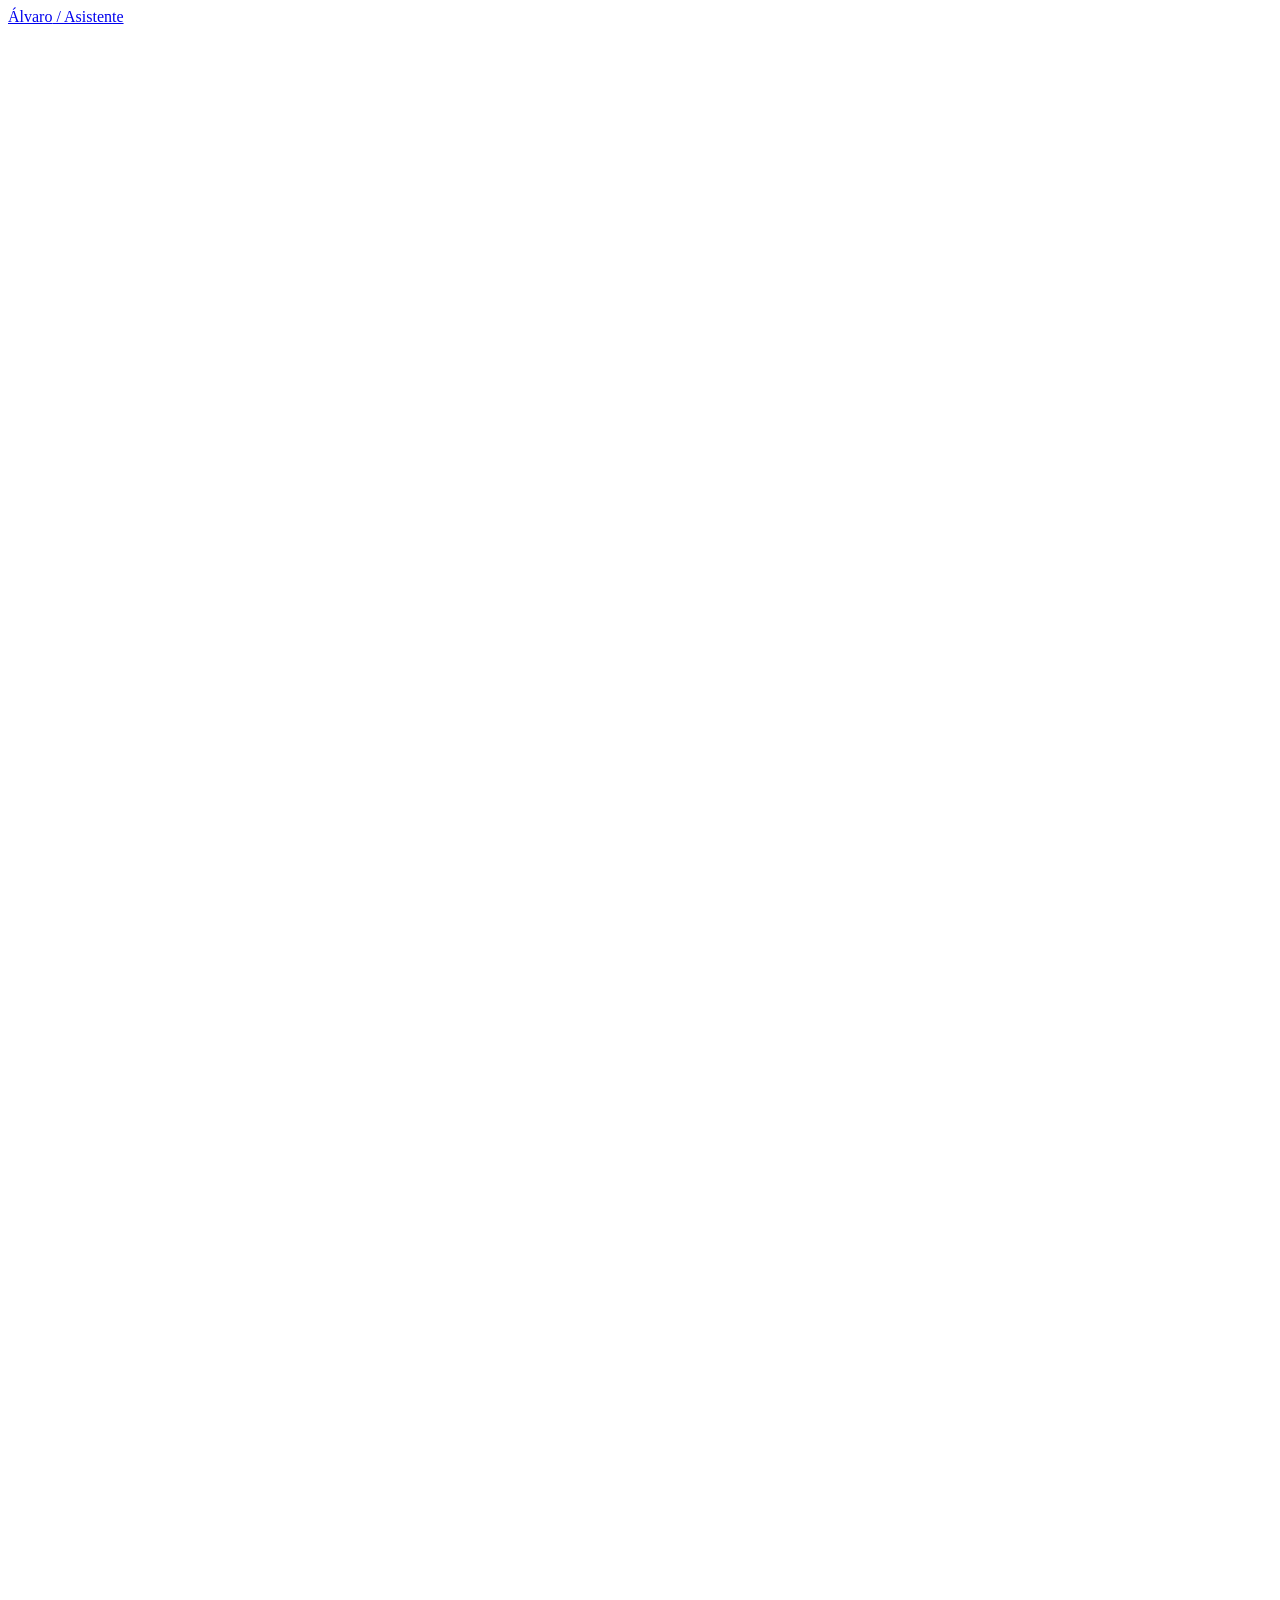
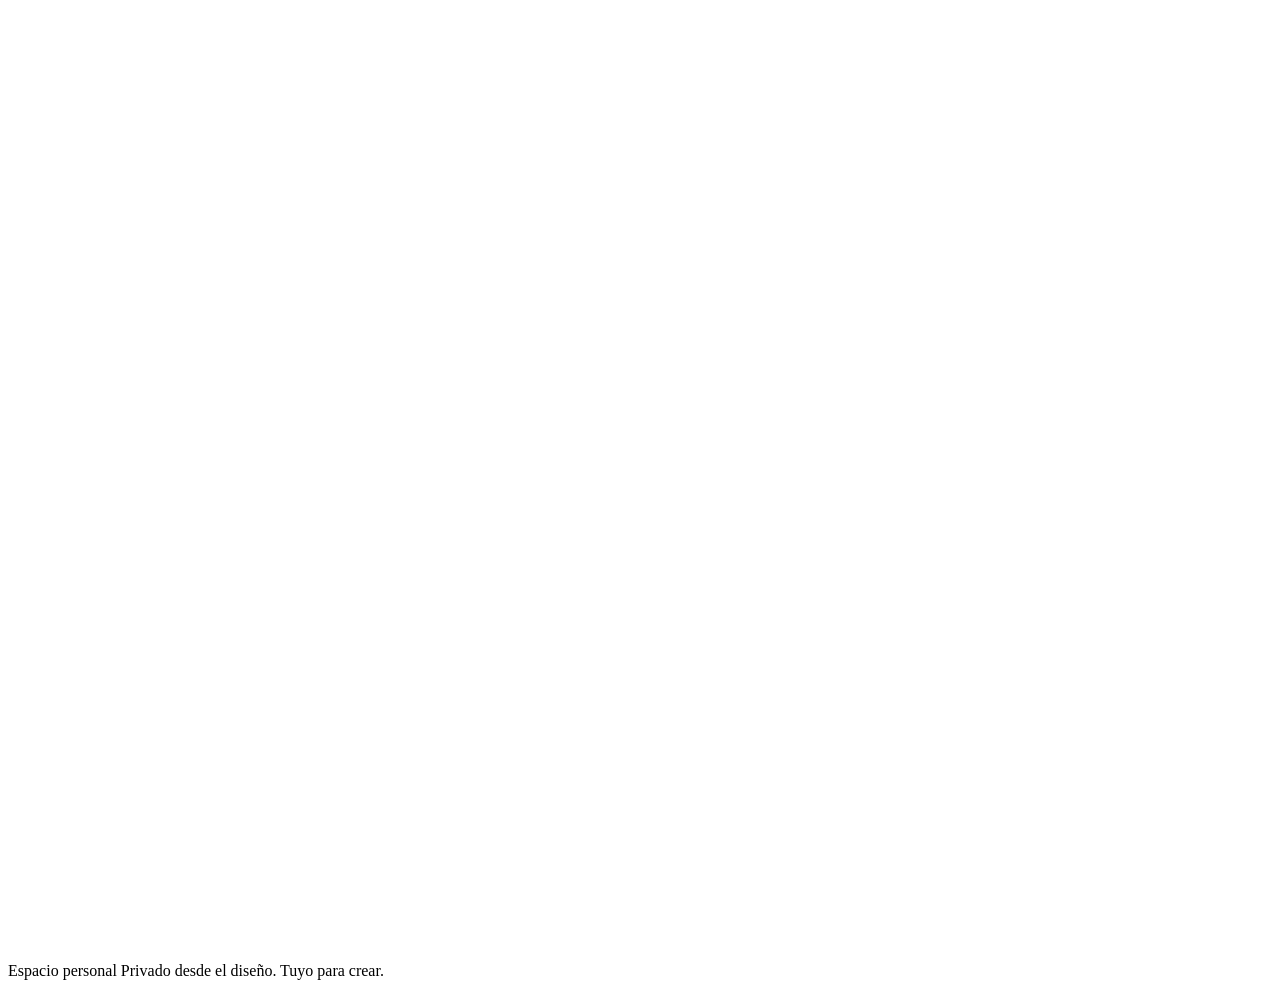
==== app/static/index.html @ 3ed48105 "feat: add owner configuration editor to Hermes chat" ====
<!doctype html>
<html lang="es">
<head><meta charset="utf-8"><meta name="viewport" content="width=device-width,initial-scale=1"><title>Álvaro · Asistente</title><link rel="stylesheet" href="/static/style.css"><script defer src="/static/voice.js"></script><script defer src="/static/activity.js"></script><script defer src="/static/skills.js"></script><script defer src="/static/config-editor.js"></script><script defer src="/static/app.js"></script></head>
<body>
<header><a href="/" class="brand">Álvaro<span> / Asistente</span></a><div class="header-presence"><div id="connection" role="status" data-state="connecting" aria-label="Conectando con Hermes" title="Conectando con Hermes"><span class="connection-dot" aria-hidden="true"></span></div><button id="config-open" hidden type="button" class="icon-button" aria-haspopup="dialog" aria-label="Configuración de Hermes" title="Configuración de Hermes"><svg viewBox="0 0 24 24" aria-hidden="true"><use href="/static/icons.svg#cog-6-tooth"/></svg></button></div><nav aria-label="Herramientas del asistente"><a href="/status" class="icon-button" aria-label="Estado" title="Estado"><svg viewBox="0 0 24 24" aria-hidden="true"><use href="/static/icons.svg#chart-bar-square"/></svg></a><a href="/secrets" class="icon-button" aria-label="Secretos" title="Secretos"><svg viewBox="0 0 24 24" aria-hidden="true"><use href="/static/icons.svg#key"/></svg></a><button id="logout" hidden class="icon-button" aria-label="Cerrar sesión" title="Cerrar sesión"><svg viewBox="0 0 24 24" aria-hidden="true"><use href="/static/icons.svg#arrow-right-start-on-rectangle"/></svg></button></nav></header>
<main>
<section id="login" hidden class="compact"><p class="eyebrow">ACCESO PRIVADO</p><h1>Tu espacio.<br>Tu asistente.</h1><p class="muted">Inicia sesión para abrir tu espacio privado de Hermes.</p><form id="login-form"><label for="password">Contraseña de acceso</label><input id="password" name="password" type="password" autocomplete="current-password" required><button class="primary icon-button" type="submit" aria-label="Entrar" title="Entrar"><svg viewBox="0 0 24 24" aria-hidden="true"><use href="/static/icons.svg#arrow-right"/></svg></button></form><p class="hint">Tu contraseña está en el archivo de acceso privado de tu equipo. Nunca compartas claves API en el chat.</p></section>
<section id="chat" hidden><div class="chat-toolbar"><span>CONVERSACIÓN PRIVADA</span><div class="toolbar-actions"><button id="quarantine-open" type="button" aria-haspopup="dialog" class="icon-button" aria-label="Cuarentena de skills" title="Cuarentena de skills"><svg viewBox="0 0 24 24" aria-hidden="true"><use href="/static/icons.svg#shield-check"/></svg></button><button id="history-open" type="button" aria-haspopup="dialog" class="icon-button" aria-label="Historial de conversaciones" title="Historial de conversaciones"><svg viewBox="0 0 24 24" aria-hidden="true"><use href="/static/icons.svg#clock"/></svg></button><button id="new" type="button" class="icon-button" aria-label="Nueva conversación" title="Nueva conversación"><svg viewBox="0 0 24 24" aria-hidden="true"><use href="/static/icons.svg#plus"/></svg></button></div></div><button id="older-messages" type="button" hidden class="icon-button" aria-label="Cargar mensajes anteriores" title="Cargar mensajes anteriores"><svg viewBox="0 0 24 24" aria-hidden="true"><use href="/static/icons.svg#chevron-double-up"/></svg></button><div id="messages" aria-live="polite"><div id="welcome"><p class="eyebrow">UN ESPACIO PARA CREAR</p><h1>¿Qué vamos a<br>crear hoy?</h1><p>Desarrollo web, automatización e inteligencia artificial.<br>Piensa, crea y avanza con tu asistente.</p></div></div><div class="composer-wrap"><form id="chat-form"><label class="sr-only" for="message">Mensaje para tu asistente</label><div id="skill-picker" class="skill-picker" hidden><div class="skill-heading">Skills del agente</div><div id="skill-options" role="listbox" aria-label="Skills disponibles"></div><p id="skill-picker-status" role="status"></p></div><textarea id="message" aria-autocomplete="list" aria-haspopup="listbox" aria-controls="skill-options" aria-expanded="false" placeholder="Escribe, usa $ para elegir una skill o dicta tu idea…" rows="2" maxlength="20000"></textarea><div id="attachments" class="attachments" aria-live="polite"></div><div class="composer-bottom"><div class="composer-model"><button id="model-picker" type="button" aria-haspopup="dialog" class="icon-button" aria-label="Cambiar modelo y esfuerzo" title="Cambiar modelo y esfuerzo"><svg viewBox="0 0 24 24" aria-hidden="true"><use href="/static/icons.svg#adjustments-horizontal"/></svg><span id="model-label" class="sr-only">Modelo</span></button><span id="activity" role="status"></span></div><div class="composer-actions">
<input id="chat-files" class="sr-only" type="file" multiple accept=".zip,.pdf,.docx,.txt,.md,.csv,.mp3,.mp4,.mpeg,.mpga,.m4a,.wav,.webm" aria-label="Seleccionar documentos o audios">
<button id="attach" class="icon-button icon-button" type="button" aria-label="Adjuntar documentos o audios" title="Adjuntar documentos o audios"><svg viewBox="0 0 24 24" aria-hidden="true"><use href="/static/icons.svg#paper-clip"/></svg></button>
<button id="mic" class="icon-button icon-button" type="button" aria-pressed="false" aria-label="Dictar por voz" title="Dictar por voz"><svg viewBox="0 0 24 24" aria-hidden="true"><use href="/static/icons.svg#microphone"/></svg></button>
<button id="stop" class="icon-button icon-button" type="button" hidden aria-label="Detener respuesta" title="Detener respuesta"><svg viewBox="0 0 24 24" aria-hidden="true"><use href="/static/icons.svg#stop"/></svg></button>
<button id="send" class="primary icon-button icon-button" type="submit" aria-label="Enviar mensaje" title="Enviar mensaje"><svg viewBox="0 0 24 24" aria-hidden="true"><use href="/static/icons.svg#arrow-up"/></svg></button>
</div></div></form></div></section>
<section id="secrets" hidden class="settings"><a href="/" class="icon-button" aria-label="Volver al chat" title="Volver al chat"><svg viewBox="0 0 24 24" aria-hidden="true"><use href="/static/icons.svg#arrow-left"/></svg></a><p class="eyebrow">CONTROLES PERSONALES</p><h1>Tus claves, fuera del chat.</h1><p class="muted">Almacenamiento cifrado. Los valores no se muestran después de guardarlos.</p><form id="vault-form"><div class="field"><label for="openai">Clave API de OpenAI <span id="key-state"></span></label><input id="openai" type="password" autocomplete="new-password" spellcheck="false" placeholder="Pega una clave nueva para añadirla o reemplazarla"><p class="hint">La clave real permanece en el servicio de control. Hermes utiliza una credencial limitada del intermediario.</p></div><div class="field"><label for="model">Modelo de OpenAI</label><input id="model" value="gpt-5.4-mini" spellcheck="false" required></div><div class="divider"></div><h2>Variables del agente</h2><p class="hint">Añade solo las credenciales que este agente puede utilizar. El agente puede leer estas variables dentro de su entorno aislado. Las variables del sistema y de seguridad no se pueden modificar.</p><div id="stored-variables"></div><div id="variables"></div><div class="form-actions"><button id="add-variable" type="button" class="icon-button" aria-label="Añadir variable" title="Añadir variable"><svg viewBox="0 0 24 24" aria-hidden="true"><use href="/static/icons.svg#plus"/></svg></button><label class="file-button icon-button" title="Importar .env"><span class="sr-only">Importar .env</span><svg viewBox="0 0 24 24" aria-hidden="true"><use href="/static/icons.svg#cloud-arrow-up"/></svg><input id="env-file" type="file" accept=".env,.txt,text/plain" class="sr-only"></label></div><div class="divider"></div><div class="form-actions"><button type="submit" class="primary icon-button" aria-label="Guardar de forma segura" title="Guardar de forma segura"><svg viewBox="0 0 24 24" aria-hidden="true"><use href="/static/icons.svg#shield-check"/></svg></button><button id="provider-check" type="button" class="icon-button" aria-label="Comprobar acceso a OpenAI" title="Comprobar acceso a OpenAI"><svg viewBox="0 0 24 24" aria-hidden="true"><use href="/static/icons.svg#shield-check"/></svg></button></div><p class="hint">Los cambios se aplican solo a este espacio. El agente puede reiniciarse cuando esté libre. OpenAI cobra el uso de la API; configura límites de gasto en tu proyecto.</p></form></section>
<section id="status" hidden class="settings"><a href="/" class="icon-button" aria-label="Volver al chat" title="Volver al chat"><svg viewBox="0 0 24 24" aria-hidden="true"><use href="/static/icons.svg#arrow-left"/></svg></a><p class="eyebrow">ESTADO DEL ASISTENTE</p><h1>Tu asistente, de un vistazo.</h1><p class="muted">Estado operativo, sin un panel de administración complejo.</p><dl id="status-values"></dl><button id="refresh-status" class="icon-button" aria-label="Actualizar estado" title="Actualizar estado"><svg viewBox="0 0 24 24" aria-hidden="true"><use href="/static/icons.svg#arrow-path"/></svg></button><p class="hint">Un servicio activo no garantiza saldo ni calidad de respuesta. Comprueba el acceso a OpenAI y envía un mensaje de prueba.</p></section>
<dialog id="config-dialog" aria-labelledby="config-title" aria-describedby="config-description">
<div class="config-header"><div><p class="eyebrow">TU ASISTENTE, A TU MEDIDA</p><h2 id="config-title">Configuración de Hermes</h2><p id="config-description" class="hint">Edita su configuración e instrucciones. Las credenciales permanecen en Secretos.</p></div><button id="config-close" type="button" class="icon-button" aria-label="Cerrar configuración" title="Cerrar configuración"><svg viewBox="0 0 24 24" aria-hidden="true"><use href="/static/icons.svg#x-mark"/></svg></button></div>
<div class="config-layout"><aside class="config-sidebar" aria-label="Archivos de configuración"><p class="eyebrow">ARCHIVOS</p><div id="config-files"></div><p class="config-sidebar-note">Solo Hermes Web<br><span>Tu espacio personal</span></p></aside><section class="config-workspace" aria-label="Editor del archivo"><div class="config-file-heading"><div><h3 id="config-current-name">Archivos de Hermes</h3><p id="config-scope">Vista editable sin secretos</p></div><span id="config-dirty" hidden>Cambios sin guardar</span></div><label for="config-content" class="sr-only">Contenido editable del archivo seleccionado</label><textarea id="config-content" spellcheck="false" autocapitalize="off" autocomplete="off" autocorrect="off" wrap="off" disabled aria-describedby="config-note config-message"></textarea><p id="config-note" class="hint"></p></section></div>
<div id="config-discard" class="config-discard" hidden><p id="config-discard-description">Hay cambios sin guardar.</p><div class="toolbar-actions"><button id="config-keep" type="button" class="icon-button" aria-label="Seguir editando" title="Seguir editando"><svg viewBox="0 0 24 24" aria-hidden="true"><use href="/static/icons.svg#arrow-left"/></svg></button><button id="config-discard-confirm" type="button" class="icon-button danger" aria-label="Descartar cambios y continuar" title="Descartar cambios y continuar"><svg viewBox="0 0 24 24" aria-hidden="true"><use href="/static/icons.svg#trash"/></svg></button></div></div>
<div class="config-footer"><p id="config-message" role="status" aria-live="polite"></p><div class="toolbar-actions"><button id="config-reload" type="button" class="icon-button" aria-label="Recargar archivo" title="Recargar archivo"><svg viewBox="0 0 24 24" aria-hidden="true"><use href="/static/icons.svg#arrow-path"/></svg></button><button id="config-save" type="button" class="primary icon-button" aria-label="Guardar cambios" title="Guardar cambios" disabled><svg viewBox="0 0 24 24" aria-hidden="true"><use href="/static/icons.svg#document-check"/></svg></button></div></div>
</dialog>
<dialog id="quarantine-dialog" aria-labelledby="quarantine-title">
<div class="dialog-heading"><h2 id="quarantine-title">Cuarentena de skills</h2><button id="quarantine-close" type="button" class="icon-button" aria-label="Cerrar cuarentena" title="Cerrar cuarentena"><svg viewBox="0 0 24 24" aria-hidden="true"><use href="/static/icons.svg#x-mark"/></svg></button></div>
<p class="hint">No se ejecuta ni instala el contenido importado. El análisis estático no garantiza que sea inofensivo. Solo una skill autónoma de instrucciones puede aprobarse aquí. Los paquetes con código requieren otra revisión.</p>
<form id="quarantine-github"><label for="quarantine-url">Repositorio o ruta pública de GitHub</label><input id="quarantine-url" type="url" required placeholder="https://github.com/organizacion/repositorio"><button type="submit" class="icon-button" aria-label="Enviar a cuarentena" title="Enviar a cuarentena"><svg viewBox="0 0 24 24" aria-hidden="true"><use href="/static/icons.svg#arrow-right"/></svg></button></form>
<label for="quarantine-file">ZIP, SKILL.md o texto (máximo 5 MB)</label><input id="quarantine-file" type="file" accept=".zip,.md,.txt"><label for="quarantine-profile">Perfil para aprobación explícita</label><select id="quarantine-profile"><option value="default">Personal</option><option value="carpediev">Carpediev</option></select>
<p id="quarantine-message" role="status"></p><button id="quarantine-refresh" type="button" class="icon-button" aria-label="Actualizar importaciones" title="Actualizar importaciones"><svg viewBox="0 0 24 24" aria-hidden="true"><use href="/static/icons.svg#arrow-path"/></svg></button><div id="quarantine-list"></div><pre id="quarantine-report" aria-label="Informe no confiable de la importación"></pre>
</dialog>
<dialog id="model-dialog" aria-labelledby="model-dialog-title">
<form id="model-form"><div class="dialog-heading"><h2 id="model-dialog-title">Modelo y esfuerzo</h2><button id="model-close" type="button" class="icon-button icon-button" aria-label="Cerrar selector" title="Cerrar selector"><svg viewBox="0 0 24 24" aria-hidden="true"><use href="/static/icons.svg#x-mark"/></svg></button></div>
<div class="field"><label for="chat-model">Modelo</label><select id="chat-model" required></select></div>
<div class="field"><label for="model-effort">Esfuerzo de razonamiento</label><select id="model-effort"></select></div>
<p class="hint">Modelos compatibles con el chat y habilitados para tu clave. Un esfuerzo mayor puede tardar y consumir más.</p>
<p id="model-error" role="alert" hidden></p><div class="form-actions"><button id="model-cancel" type="button" class="icon-button" aria-label="Cancelar" title="Cancelar"><svg viewBox="0 0 24 24" aria-hidden="true"><use href="/static/icons.svg#x-mark"/></svg></button><button id="model-apply" type="submit" class="primary icon-button" aria-label="Aplicar modelo y esfuerzo" title="Aplicar modelo y esfuerzo"><svg viewBox="0 0 24 24" aria-hidden="true"><use href="/static/icons.svg#check"/></svg></button></div></form>
</dialog>
<dialog id="history-dialog" aria-labelledby="history-title">
<div class="dialog-heading"><h2 id="history-title">Historial</h2><div class="toolbar-actions"><button id="history-refresh" type="button" class="icon-button" aria-label="Actualizar historial" title="Actualizar historial"><svg viewBox="0 0 24 24" aria-hidden="true"><use href="/static/icons.svg#arrow-path"/></svg></button><button id="history-delete-all" type="button" class="icon-button" aria-label="Eliminar todo el historial" title="Eliminar todo el historial"><svg viewBox="0 0 24 24" aria-hidden="true"><use href="/static/icons.svg#trash"/></svg></button><button id="history-close" type="button" class="icon-button" aria-label="Cerrar historial" title="Cerrar historial"><svg viewBox="0 0 24 24" aria-hidden="true"><use href="/static/icons.svg#x-mark"/></svg></button></div></div>
<p class="hint">Tus conversaciones se guardan automáticamente. Selecciona una para retomarla.</p>
<p id="history-error" role="alert" hidden></p><div id="history-list" aria-live="polite"></div>
<button id="history-more" type="button" hidden class="icon-button" aria-label="Cargar más conversaciones" title="Cargar más conversaciones"><svg viewBox="0 0 24 24" aria-hidden="true"><use href="/static/icons.svg#chevron-down"/></svg></button>
</dialog>
<dialog id="delete-dialog" aria-labelledby="delete-title" aria-describedby="delete-description">
<form id="delete-form"><div class="dialog-heading"><h2 id="delete-title">Eliminar conversación</h2><button id="delete-close" type="button" class="icon-button" aria-label="Cancelar eliminación" title="Cancelar eliminación"><svg viewBox="0 0 24 24" aria-hidden="true"><use href="/static/icons.svg#x-mark"/></svg></button></div>
<p id="delete-description">Se eliminarán el chat y sus mensajes del historial de la aplicación. No hay papelera.</p>
<p class="hint">Las copias de seguridad anteriores, la memoria del agente y los archivos de trabajo no se eliminan.</p>
<div id="delete-all-field" class="field" hidden><label for="delete-confirmation">Escribe ELIMINAR TODO para confirmar</label><input id="delete-confirmation" autocomplete="off" spellcheck="false"></div>
<p id="delete-error" role="alert" hidden></p><div class="form-actions"><button id="delete-cancel" type="button" class="icon-button" aria-label="Cancelar eliminación" title="Cancelar eliminación"><svg viewBox="0 0 24 24" aria-hidden="true"><use href="/static/icons.svg#x-mark"/></svg></button><button id="delete-confirm" type="submit" class="icon-button danger" aria-label="Eliminar definitivamente" title="Eliminar definitivamente"><svg viewBox="0 0 24 24" aria-hidden="true"><use href="/static/icons.svg#trash"/></svg></button></div></form></dialog>
<div id="notice" role="alert" hidden></div>
</main><footer>Espacio personal <span>Privado desde el diseño. Tuyo para crear.</span></footer>
</body></html>
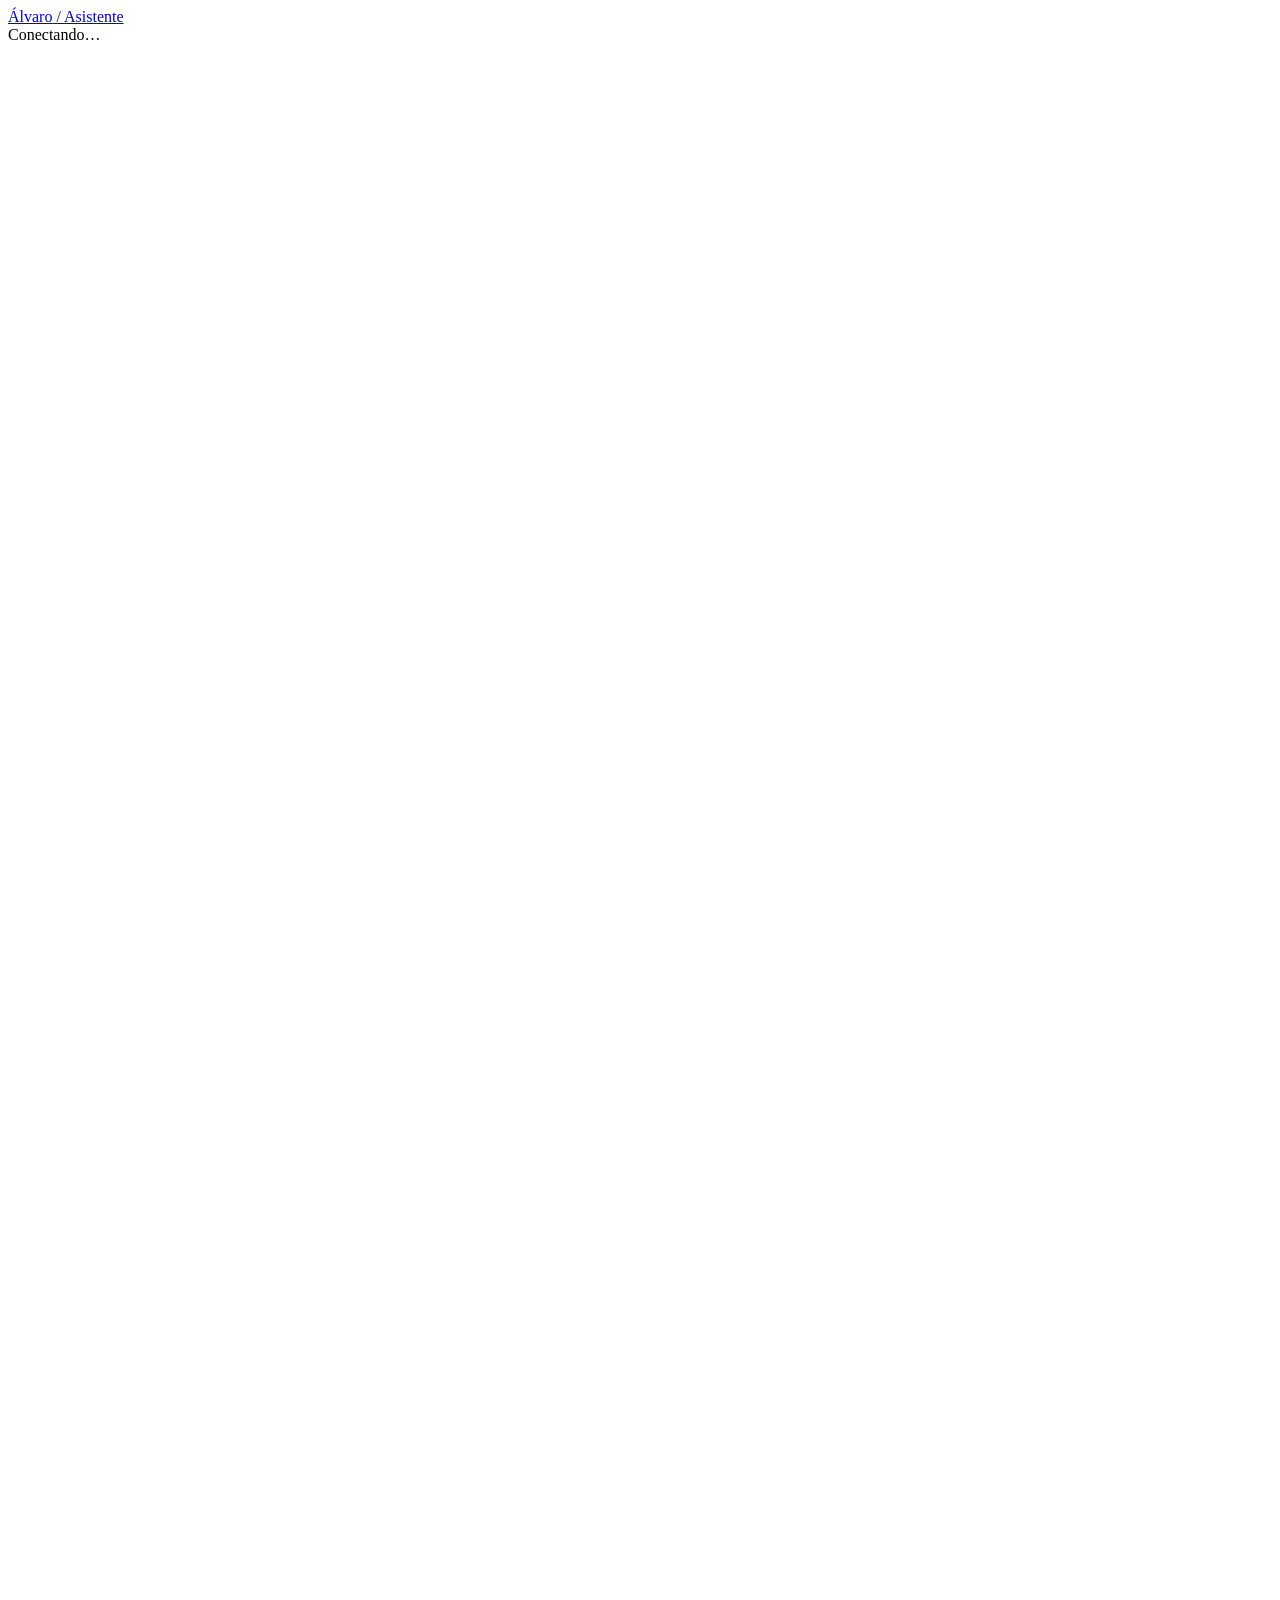
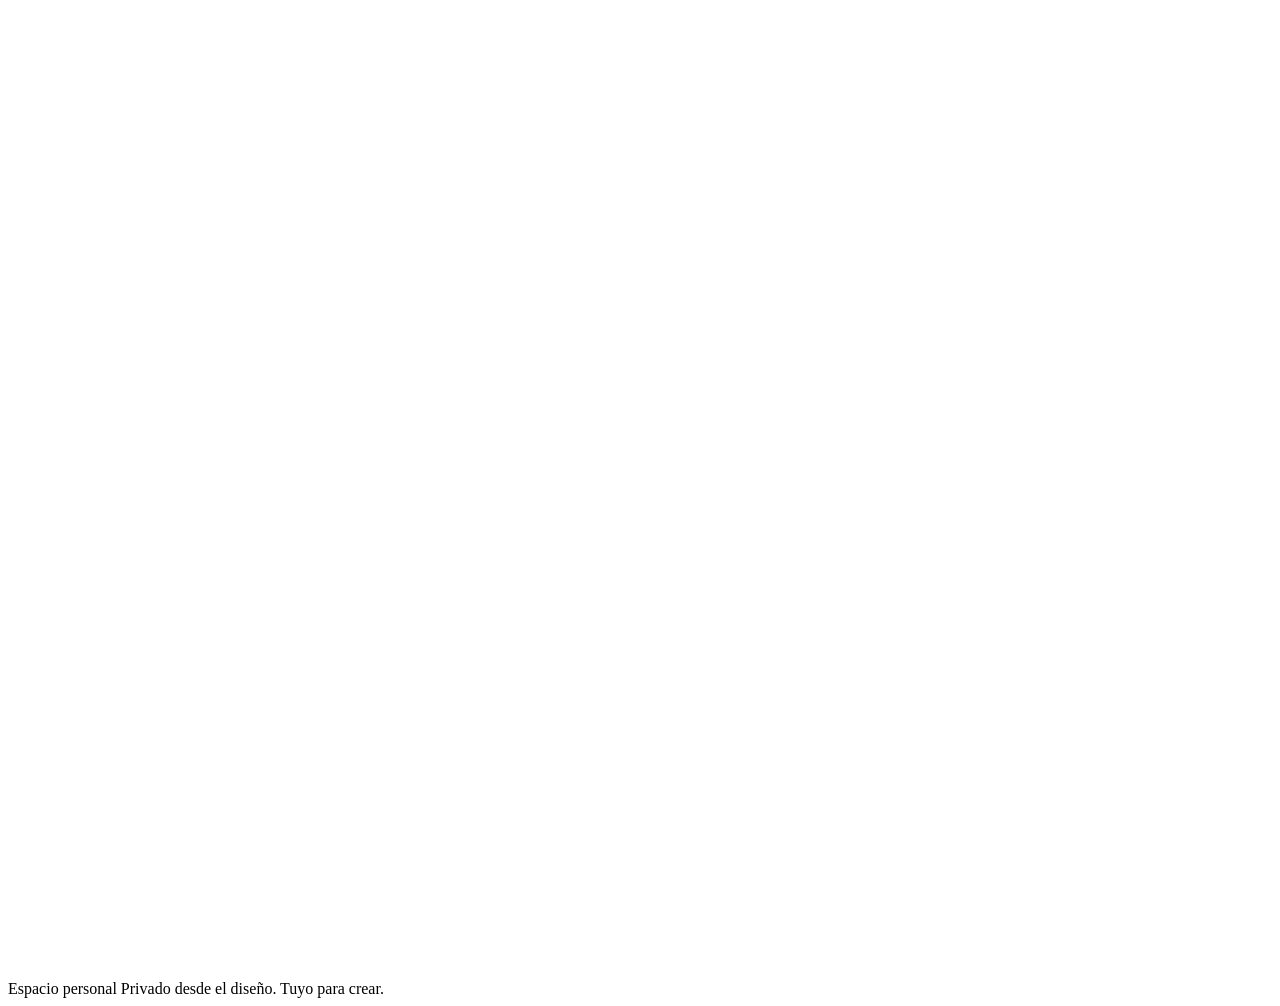
==== commit 96ec908d: "feat: review quarantined skills directly in shared chats" ====
--- a/app/static/index.html
+++ b/app/static/index.html
@@ -1,11 +1,11 @@
 <!doctype html>
 <html lang="es">
-<head><meta charset="utf-8"><meta name="viewport" content="width=device-width,initial-scale=1"><title>Álvaro · Asistente</title><link rel="stylesheet" href="/static/style.css"><script defer src="/static/voice.js"></script><script defer src="/static/activity.js"></script><script defer src="/static/skills.js"></script><script defer src="/static/config-editor.js"></script><script defer src="/static/app.js"></script></head>
+<head><meta charset="utf-8"><meta name="viewport" content="width=device-width,initial-scale=1"><title>Álvaro · Asistente</title><link rel="stylesheet" href="/static/style.css"><script defer src="/static/voice.js"></script><script defer src="/static/activity.js"></script><script defer src="/static/skills.js"></script><script defer src="/static/quarantine-chat.js"></script><script defer src="/static/app.js"></script></head>
 <body>
-<header><a href="/" class="brand">Álvaro<span> / Asistente</span></a><div class="header-presence"><div id="connection" role="status" data-state="connecting" aria-label="Conectando con Hermes" title="Conectando con Hermes"><span class="connection-dot" aria-hidden="true"></span></div><button id="config-open" hidden type="button" class="icon-button" aria-haspopup="dialog" aria-label="Configuración de Hermes" title="Configuración de Hermes"><svg viewBox="0 0 24 24" aria-hidden="true"><use href="/static/icons.svg#cog-6-tooth"/></svg></button></div><nav aria-label="Herramientas del asistente"><a href="/status" class="icon-button" aria-label="Estado" title="Estado"><svg viewBox="0 0 24 24" aria-hidden="true"><use href="/static/icons.svg#chart-bar-square"/></svg></a><a href="/secrets" class="icon-button" aria-label="Secretos" title="Secretos"><svg viewBox="0 0 24 24" aria-hidden="true"><use href="/static/icons.svg#key"/></svg></a><button id="logout" hidden class="icon-button" aria-label="Cerrar sesión" title="Cerrar sesión"><svg viewBox="0 0 24 24" aria-hidden="true"><use href="/static/icons.svg#arrow-right-start-on-rectangle"/></svg></button></nav></header>
+<header><a href="/" class="brand">Álvaro<span> / Asistente</span></a><div id="connection" role="status">Conectando…</div><nav aria-label="Herramientas del asistente"><a href="/status" class="icon-button" aria-label="Estado" title="Estado"><svg viewBox="0 0 24 24" aria-hidden="true"><use href="/static/icons.svg#chart-bar-square"/></svg></a><a href="/secrets" class="icon-button" aria-label="Secretos" title="Secretos"><svg viewBox="0 0 24 24" aria-hidden="true"><use href="/static/icons.svg#key"/></svg></a><button id="logout" hidden class="icon-button" aria-label="Cerrar sesión" title="Cerrar sesión"><svg viewBox="0 0 24 24" aria-hidden="true"><use href="/static/icons.svg#arrow-right-start-on-rectangle"/></svg></button></nav></header>
 <main>
 <section id="login" hidden class="compact"><p class="eyebrow">ACCESO PRIVADO</p><h1>Tu espacio.<br>Tu asistente.</h1><p class="muted">Inicia sesión para abrir tu espacio privado de Hermes.</p><form id="login-form"><label for="password">Contraseña de acceso</label><input id="password" name="password" type="password" autocomplete="current-password" required><button class="primary icon-button" type="submit" aria-label="Entrar" title="Entrar"><svg viewBox="0 0 24 24" aria-hidden="true"><use href="/static/icons.svg#arrow-right"/></svg></button></form><p class="hint">Tu contraseña está en el archivo de acceso privado de tu equipo. Nunca compartas claves API en el chat.</p></section>
-<section id="chat" hidden><div class="chat-toolbar"><span>CONVERSACIÓN PRIVADA</span><div class="toolbar-actions"><button id="quarantine-open" type="button" aria-haspopup="dialog" class="icon-button" aria-label="Cuarentena de skills" title="Cuarentena de skills"><svg viewBox="0 0 24 24" aria-hidden="true"><use href="/static/icons.svg#shield-check"/></svg></button><button id="history-open" type="button" aria-haspopup="dialog" class="icon-button" aria-label="Historial de conversaciones" title="Historial de conversaciones"><svg viewBox="0 0 24 24" aria-hidden="true"><use href="/static/icons.svg#clock"/></svg></button><button id="new" type="button" class="icon-button" aria-label="Nueva conversación" title="Nueva conversación"><svg viewBox="0 0 24 24" aria-hidden="true"><use href="/static/icons.svg#plus"/></svg></button></div></div><button id="older-messages" type="button" hidden class="icon-button" aria-label="Cargar mensajes anteriores" title="Cargar mensajes anteriores"><svg viewBox="0 0 24 24" aria-hidden="true"><use href="/static/icons.svg#chevron-double-up"/></svg></button><div id="messages" aria-live="polite"><div id="welcome"><p class="eyebrow">UN ESPACIO PARA CREAR</p><h1>¿Qué vamos a<br>crear hoy?</h1><p>Desarrollo web, automatización e inteligencia artificial.<br>Piensa, crea y avanza con tu asistente.</p></div></div><div class="composer-wrap"><form id="chat-form"><label class="sr-only" for="message">Mensaje para tu asistente</label><div id="skill-picker" class="skill-picker" hidden><div class="skill-heading">Skills del agente</div><div id="skill-options" role="listbox" aria-label="Skills disponibles"></div><p id="skill-picker-status" role="status"></p></div><textarea id="message" aria-autocomplete="list" aria-haspopup="listbox" aria-controls="skill-options" aria-expanded="false" placeholder="Escribe, usa $ para elegir una skill o dicta tu idea…" rows="2" maxlength="20000"></textarea><div id="attachments" class="attachments" aria-live="polite"></div><div class="composer-bottom"><div class="composer-model"><button id="model-picker" type="button" aria-haspopup="dialog" class="icon-button" aria-label="Cambiar modelo y esfuerzo" title="Cambiar modelo y esfuerzo"><svg viewBox="0 0 24 24" aria-hidden="true"><use href="/static/icons.svg#adjustments-horizontal"/></svg><span id="model-label" class="sr-only">Modelo</span></button><span id="activity" role="status"></span></div><div class="composer-actions">
+<section id="chat" hidden><div class="chat-toolbar"><span>CONVERSACIÓN PRIVADA</span><div class="toolbar-actions"><button id="history-open" type="button" aria-haspopup="dialog" class="icon-button" aria-label="Historial de conversaciones" title="Historial de conversaciones"><svg viewBox="0 0 24 24" aria-hidden="true"><use href="/static/icons.svg#clock"/></svg></button><button id="new" type="button" class="icon-button" aria-label="Nueva conversación" title="Nueva conversación"><svg viewBox="0 0 24 24" aria-hidden="true"><use href="/static/icons.svg#plus"/></svg></button></div></div><button id="older-messages" type="button" hidden class="icon-button" aria-label="Cargar mensajes anteriores" title="Cargar mensajes anteriores"><svg viewBox="0 0 24 24" aria-hidden="true"><use href="/static/icons.svg#chevron-double-up"/></svg></button><div id="messages" aria-live="polite"><div id="welcome"><p class="eyebrow">UN ESPACIO PARA CREAR</p><h1>¿Qué vamos a<br>crear hoy?</h1><p>Desarrollo web, automatización e inteligencia artificial.<br>Piensa, crea y avanza con tu asistente.</p><p class="hint">Envía enlaces o archivos de skills para revisarlos en el chat. No se ejecuta ni instala contenido automáticamente.</p></div></div><div class="composer-wrap"><form id="chat-form"><label class="sr-only" for="message">Mensaje para tu asistente</label><div id="skill-picker" class="skill-picker" hidden><div class="skill-heading">Skills del agente</div><div id="skill-options" role="listbox" aria-label="Skills disponibles"></div><p id="skill-picker-status" role="status"></p></div><textarea id="message" aria-autocomplete="list" aria-haspopup="listbox" aria-controls="skill-options" aria-expanded="false" placeholder="Escribe, usa $ para elegir una skill o dicta tu idea…" rows="2" maxlength="20000"></textarea><div id="attachments" class="attachments" aria-live="polite"></div><div class="composer-bottom"><div class="composer-model"><button id="model-picker" type="button" aria-haspopup="dialog" class="icon-button" aria-label="Cambiar modelo y esfuerzo" title="Cambiar modelo y esfuerzo"><svg viewBox="0 0 24 24" aria-hidden="true"><use href="/static/icons.svg#adjustments-horizontal"/></svg><span id="model-label" class="sr-only">Modelo</span></button><span id="activity" role="status"></span></div><div class="composer-actions">
 <input id="chat-files" class="sr-only" type="file" multiple accept=".zip,.pdf,.docx,.txt,.md,.csv,.mp3,.mp4,.mpeg,.mpga,.m4a,.wav,.webm" aria-label="Seleccionar documentos o audios">
 <button id="attach" class="icon-button icon-button" type="button" aria-label="Adjuntar documentos o audios" title="Adjuntar documentos o audios"><svg viewBox="0 0 24 24" aria-hidden="true"><use href="/static/icons.svg#paper-clip"/></svg></button>
 <button id="mic" class="icon-button icon-button" type="button" aria-pressed="false" aria-label="Dictar por voz" title="Dictar por voz"><svg viewBox="0 0 24 24" aria-hidden="true"><use href="/static/icons.svg#microphone"/></svg></button>
@@ -14,19 +14,6 @@
 </div></div></form></div></section>
 <section id="secrets" hidden class="settings"><a href="/" class="icon-button" aria-label="Volver al chat" title="Volver al chat"><svg viewBox="0 0 24 24" aria-hidden="true"><use href="/static/icons.svg#arrow-left"/></svg></a><p class="eyebrow">CONTROLES PERSONALES</p><h1>Tus claves, fuera del chat.</h1><p class="muted">Almacenamiento cifrado. Los valores no se muestran después de guardarlos.</p><form id="vault-form"><div class="field"><label for="openai">Clave API de OpenAI <span id="key-state"></span></label><input id="openai" type="password" autocomplete="new-password" spellcheck="false" placeholder="Pega una clave nueva para añadirla o reemplazarla"><p class="hint">La clave real permanece en el servicio de control. Hermes utiliza una credencial limitada del intermediario.</p></div><div class="field"><label for="model">Modelo de OpenAI</label><input id="model" value="gpt-5.4-mini" spellcheck="false" required></div><div class="divider"></div><h2>Variables del agente</h2><p class="hint">Añade solo las credenciales que este agente puede utilizar. El agente puede leer estas variables dentro de su entorno aislado. Las variables del sistema y de seguridad no se pueden modificar.</p><div id="stored-variables"></div><div id="variables"></div><div class="form-actions"><button id="add-variable" type="button" class="icon-button" aria-label="Añadir variable" title="Añadir variable"><svg viewBox="0 0 24 24" aria-hidden="true"><use href="/static/icons.svg#plus"/></svg></button><label class="file-button icon-button" title="Importar .env"><span class="sr-only">Importar .env</span><svg viewBox="0 0 24 24" aria-hidden="true"><use href="/static/icons.svg#cloud-arrow-up"/></svg><input id="env-file" type="file" accept=".env,.txt,text/plain" class="sr-only"></label></div><div class="divider"></div><div class="form-actions"><button type="submit" class="primary icon-button" aria-label="Guardar de forma segura" title="Guardar de forma segura"><svg viewBox="0 0 24 24" aria-hidden="true"><use href="/static/icons.svg#shield-check"/></svg></button><button id="provider-check" type="button" class="icon-button" aria-label="Comprobar acceso a OpenAI" title="Comprobar acceso a OpenAI"><svg viewBox="0 0 24 24" aria-hidden="true"><use href="/static/icons.svg#shield-check"/></svg></button></div><p class="hint">Los cambios se aplican solo a este espacio. El agente puede reiniciarse cuando esté libre. OpenAI cobra el uso de la API; configura límites de gasto en tu proyecto.</p></form></section>
 <section id="status" hidden class="settings"><a href="/" class="icon-button" aria-label="Volver al chat" title="Volver al chat"><svg viewBox="0 0 24 24" aria-hidden="true"><use href="/static/icons.svg#arrow-left"/></svg></a><p class="eyebrow">ESTADO DEL ASISTENTE</p><h1>Tu asistente, de un vistazo.</h1><p class="muted">Estado operativo, sin un panel de administración complejo.</p><dl id="status-values"></dl><button id="refresh-status" class="icon-button" aria-label="Actualizar estado" title="Actualizar estado"><svg viewBox="0 0 24 24" aria-hidden="true"><use href="/static/icons.svg#arrow-path"/></svg></button><p class="hint">Un servicio activo no garantiza saldo ni calidad de respuesta. Comprueba el acceso a OpenAI y envía un mensaje de prueba.</p></section>
-<dialog id="config-dialog" aria-labelledby="config-title" aria-describedby="config-description">
-<div class="config-header"><div><p class="eyebrow">TU ASISTENTE, A TU MEDIDA</p><h2 id="config-title">Configuración de Hermes</h2><p id="config-description" class="hint">Edita su configuración e instrucciones. Las credenciales permanecen en Secretos.</p></div><button id="config-close" type="button" class="icon-button" aria-label="Cerrar configuración" title="Cerrar configuración"><svg viewBox="0 0 24 24" aria-hidden="true"><use href="/static/icons.svg#x-mark"/></svg></button></div>
-<div class="config-layout"><aside class="config-sidebar" aria-label="Archivos de configuración"><p class="eyebrow">ARCHIVOS</p><div id="config-files"></div><p class="config-sidebar-note">Solo Hermes Web<br><span>Tu espacio personal</span></p></aside><section class="config-workspace" aria-label="Editor del archivo"><div class="config-file-heading"><div><h3 id="config-current-name">Archivos de Hermes</h3><p id="config-scope">Vista editable sin secretos</p></div><span id="config-dirty" hidden>Cambios sin guardar</span></div><label for="config-content" class="sr-only">Contenido editable del archivo seleccionado</label><textarea id="config-content" spellcheck="false" autocapitalize="off" autocomplete="off" autocorrect="off" wrap="off" disabled aria-describedby="config-note config-message"></textarea><p id="config-note" class="hint"></p></section></div>
-<div id="config-discard" class="config-discard" hidden><p id="config-discard-description">Hay cambios sin guardar.</p><div class="toolbar-actions"><button id="config-keep" type="button" class="icon-button" aria-label="Seguir editando" title="Seguir editando"><svg viewBox="0 0 24 24" aria-hidden="true"><use href="/static/icons.svg#arrow-left"/></svg></button><button id="config-discard-confirm" type="button" class="icon-button danger" aria-label="Descartar cambios y continuar" title="Descartar cambios y continuar"><svg viewBox="0 0 24 24" aria-hidden="true"><use href="/static/icons.svg#trash"/></svg></button></div></div>
-<div class="config-footer"><p id="config-message" role="status" aria-live="polite"></p><div class="toolbar-actions"><button id="config-reload" type="button" class="icon-button" aria-label="Recargar archivo" title="Recargar archivo"><svg viewBox="0 0 24 24" aria-hidden="true"><use href="/static/icons.svg#arrow-path"/></svg></button><button id="config-save" type="button" class="primary icon-button" aria-label="Guardar cambios" title="Guardar cambios" disabled><svg viewBox="0 0 24 24" aria-hidden="true"><use href="/static/icons.svg#document-check"/></svg></button></div></div>
-</dialog>
-<dialog id="quarantine-dialog" aria-labelledby="quarantine-title">
-<div class="dialog-heading"><h2 id="quarantine-title">Cuarentena de skills</h2><button id="quarantine-close" type="button" class="icon-button" aria-label="Cerrar cuarentena" title="Cerrar cuarentena"><svg viewBox="0 0 24 24" aria-hidden="true"><use href="/static/icons.svg#x-mark"/></svg></button></div>
-<p class="hint">No se ejecuta ni instala el contenido importado. El análisis estático no garantiza que sea inofensivo. Solo una skill autónoma de instrucciones puede aprobarse aquí. Los paquetes con código requieren otra revisión.</p>
-<form id="quarantine-github"><label for="quarantine-url">Repositorio o ruta pública de GitHub</label><input id="quarantine-url" type="url" required placeholder="https://github.com/organizacion/repositorio"><button type="submit" class="icon-button" aria-label="Enviar a cuarentena" title="Enviar a cuarentena"><svg viewBox="0 0 24 24" aria-hidden="true"><use href="/static/icons.svg#arrow-right"/></svg></button></form>
-<label for="quarantine-file">ZIP, SKILL.md o texto (máximo 5 MB)</label><input id="quarantine-file" type="file" accept=".zip,.md,.txt"><label for="quarantine-profile">Perfil para aprobación explícita</label><select id="quarantine-profile"><option value="default">Personal</option><option value="carpediev">Carpediev</option></select>
-<p id="quarantine-message" role="status"></p><button id="quarantine-refresh" type="button" class="icon-button" aria-label="Actualizar importaciones" title="Actualizar importaciones"><svg viewBox="0 0 24 24" aria-hidden="true"><use href="/static/icons.svg#arrow-path"/></svg></button><div id="quarantine-list"></div><pre id="quarantine-report" aria-label="Informe no confiable de la importación"></pre>
-</dialog>
 <dialog id="model-dialog" aria-labelledby="model-dialog-title">
 <form id="model-form"><div class="dialog-heading"><h2 id="model-dialog-title">Modelo y esfuerzo</h2><button id="model-close" type="button" class="icon-button icon-button" aria-label="Cerrar selector" title="Cerrar selector"><svg viewBox="0 0 24 24" aria-hidden="true"><use href="/static/icons.svg#x-mark"/></svg></button></div>
 <div class="field"><label for="chat-model">Modelo</label><select id="chat-model" required></select></div>
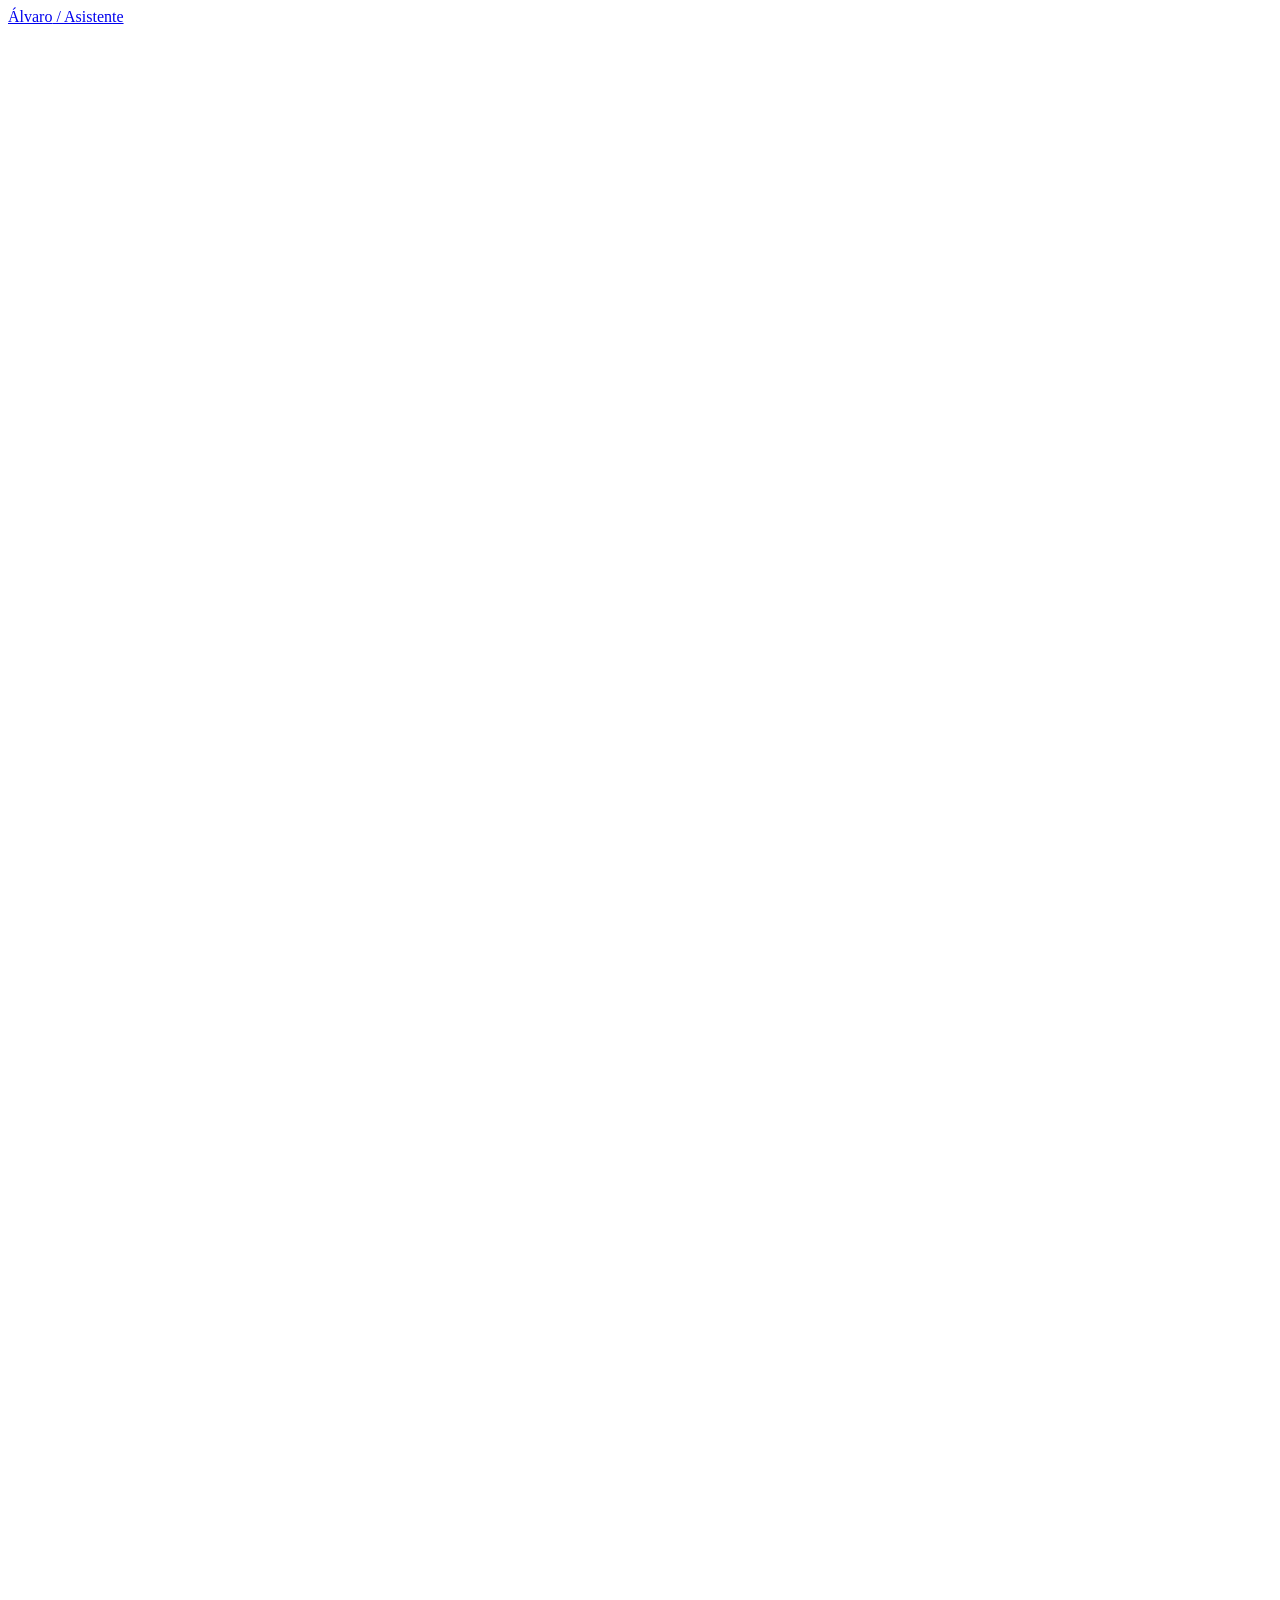
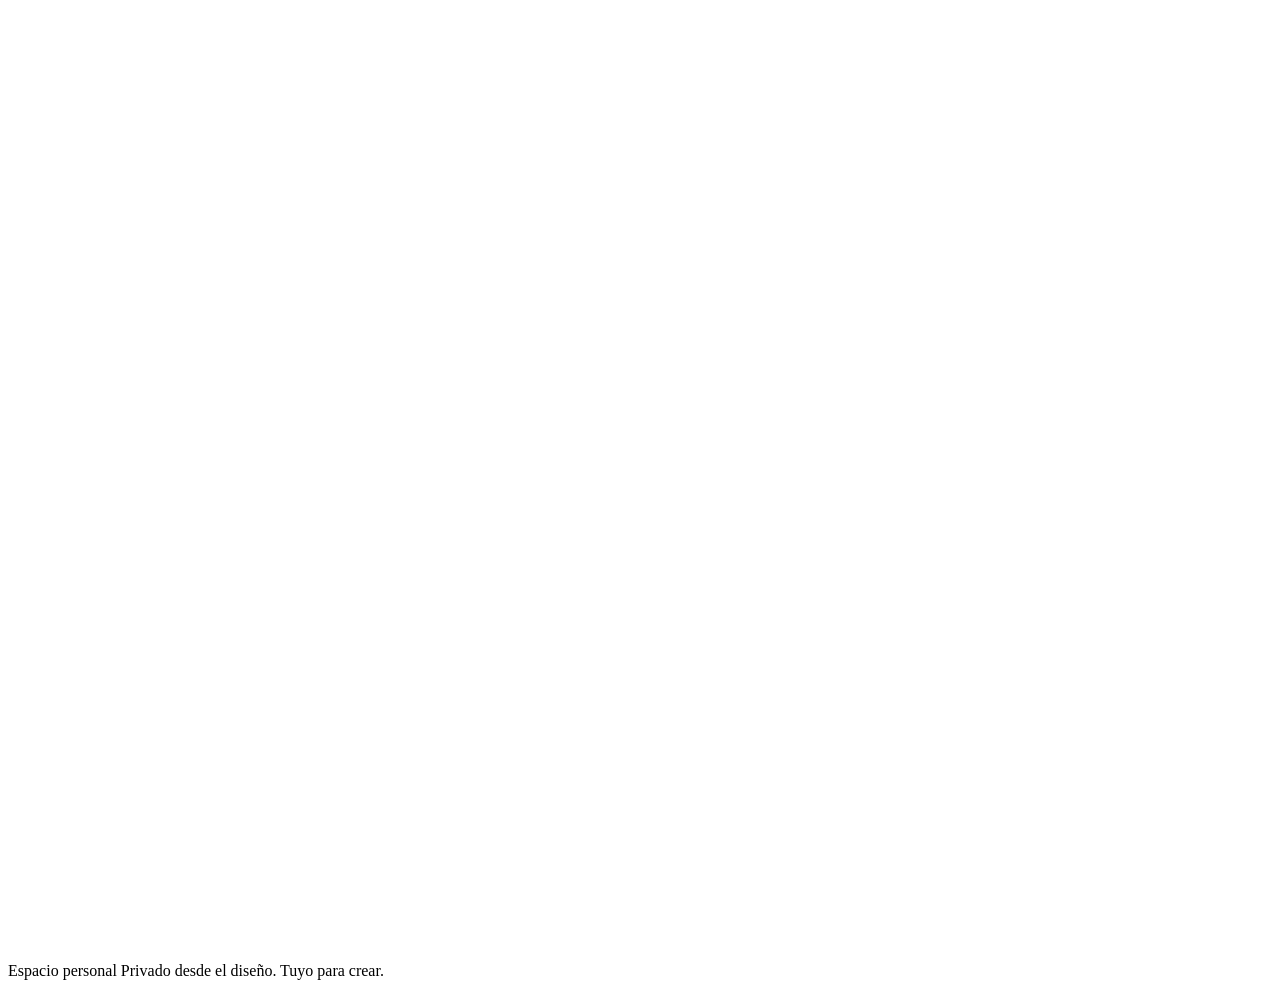
==== commit 3e0ca479: "feat: integrate owner configuration editor with shared quarantine" ====
--- a/app/static/index.html
+++ b/app/static/index.html
@@ -1,8 +1,8 @@
 <!doctype html>
 <html lang="es">
-<head><meta charset="utf-8"><meta name="viewport" content="width=device-width,initial-scale=1"><title>Álvaro · Asistente</title><link rel="stylesheet" href="/static/style.css"><script defer src="/static/voice.js"></script><script defer src="/static/activity.js"></script><script defer src="/static/skills.js"></script><script defer src="/static/quarantine-chat.js"></script><script defer src="/static/app.js"></script></head>
+<head><meta charset="utf-8"><meta name="viewport" content="width=device-width,initial-scale=1"><title>Álvaro · Asistente</title><link rel="stylesheet" href="/static/style.css"><script defer src="/static/voice.js"></script><script defer src="/static/activity.js"></script><script defer src="/static/skills.js"></script><script defer src="/static/config-editor.js"></script><script defer src="/static/quarantine-chat.js"></script><script defer src="/static/app.js"></script></head>
 <body>
-<header><a href="/" class="brand">Álvaro<span> / Asistente</span></a><div id="connection" role="status">Conectando…</div><nav aria-label="Herramientas del asistente"><a href="/status" class="icon-button" aria-label="Estado" title="Estado"><svg viewBox="0 0 24 24" aria-hidden="true"><use href="/static/icons.svg#chart-bar-square"/></svg></a><a href="/secrets" class="icon-button" aria-label="Secretos" title="Secretos"><svg viewBox="0 0 24 24" aria-hidden="true"><use href="/static/icons.svg#key"/></svg></a><button id="logout" hidden class="icon-button" aria-label="Cerrar sesión" title="Cerrar sesión"><svg viewBox="0 0 24 24" aria-hidden="true"><use href="/static/icons.svg#arrow-right-start-on-rectangle"/></svg></button></nav></header>
+<header><a href="/" class="brand">Álvaro<span> / Asistente</span></a><div class="header-presence"><div id="connection" role="status" data-state="connecting" aria-label="Conectando con Hermes" title="Conectando con Hermes"><span class="connection-dot" aria-hidden="true"></span></div><button id="config-open" hidden type="button" class="icon-button" aria-haspopup="dialog" aria-label="Configuración de Hermes" title="Configuración de Hermes"><svg viewBox="0 0 24 24" aria-hidden="true"><use href="/static/icons.svg#cog-6-tooth"/></svg></button></div><nav aria-label="Herramientas del asistente"><a href="/status" class="icon-button" aria-label="Estado" title="Estado"><svg viewBox="0 0 24 24" aria-hidden="true"><use href="/static/icons.svg#chart-bar-square"/></svg></a><a href="/secrets" class="icon-button" aria-label="Secretos" title="Secretos"><svg viewBox="0 0 24 24" aria-hidden="true"><use href="/static/icons.svg#key"/></svg></a><button id="logout" hidden class="icon-button" aria-label="Cerrar sesión" title="Cerrar sesión"><svg viewBox="0 0 24 24" aria-hidden="true"><use href="/static/icons.svg#arrow-right-start-on-rectangle"/></svg></button></nav></header>
 <main>
 <section id="login" hidden class="compact"><p class="eyebrow">ACCESO PRIVADO</p><h1>Tu espacio.<br>Tu asistente.</h1><p class="muted">Inicia sesión para abrir tu espacio privado de Hermes.</p><form id="login-form"><label for="password">Contraseña de acceso</label><input id="password" name="password" type="password" autocomplete="current-password" required><button class="primary icon-button" type="submit" aria-label="Entrar" title="Entrar"><svg viewBox="0 0 24 24" aria-hidden="true"><use href="/static/icons.svg#arrow-right"/></svg></button></form><p class="hint">Tu contraseña está en el archivo de acceso privado de tu equipo. Nunca compartas claves API en el chat.</p></section>
 <section id="chat" hidden><div class="chat-toolbar"><span>CONVERSACIÓN PRIVADA</span><div class="toolbar-actions"><button id="history-open" type="button" aria-haspopup="dialog" class="icon-button" aria-label="Historial de conversaciones" title="Historial de conversaciones"><svg viewBox="0 0 24 24" aria-hidden="true"><use href="/static/icons.svg#clock"/></svg></button><button id="new" type="button" class="icon-button" aria-label="Nueva conversación" title="Nueva conversación"><svg viewBox="0 0 24 24" aria-hidden="true"><use href="/static/icons.svg#plus"/></svg></button></div></div><button id="older-messages" type="button" hidden class="icon-button" aria-label="Cargar mensajes anteriores" title="Cargar mensajes anteriores"><svg viewBox="0 0 24 24" aria-hidden="true"><use href="/static/icons.svg#chevron-double-up"/></svg></button><div id="messages" aria-live="polite"><div id="welcome"><p class="eyebrow">UN ESPACIO PARA CREAR</p><h1>¿Qué vamos a<br>crear hoy?</h1><p>Desarrollo web, automatización e inteligencia artificial.<br>Piensa, crea y avanza con tu asistente.</p><p class="hint">Envía enlaces o archivos de skills para revisarlos en el chat. No se ejecuta ni instala contenido automáticamente.</p></div></div><div class="composer-wrap"><form id="chat-form"><label class="sr-only" for="message">Mensaje para tu asistente</label><div id="skill-picker" class="skill-picker" hidden><div class="skill-heading">Skills del agente</div><div id="skill-options" role="listbox" aria-label="Skills disponibles"></div><p id="skill-picker-status" role="status"></p></div><textarea id="message" aria-autocomplete="list" aria-haspopup="listbox" aria-controls="skill-options" aria-expanded="false" placeholder="Escribe, usa $ para elegir una skill o dicta tu idea…" rows="2" maxlength="20000"></textarea><div id="attachments" class="attachments" aria-live="polite"></div><div class="composer-bottom"><div class="composer-model"><button id="model-picker" type="button" aria-haspopup="dialog" class="icon-button" aria-label="Cambiar modelo y esfuerzo" title="Cambiar modelo y esfuerzo"><svg viewBox="0 0 24 24" aria-hidden="true"><use href="/static/icons.svg#adjustments-horizontal"/></svg><span id="model-label" class="sr-only">Modelo</span></button><span id="activity" role="status"></span></div><div class="composer-actions">
@@ -14,6 +14,12 @@
 </div></div></form></div></section>
 <section id="secrets" hidden class="settings"><a href="/" class="icon-button" aria-label="Volver al chat" title="Volver al chat"><svg viewBox="0 0 24 24" aria-hidden="true"><use href="/static/icons.svg#arrow-left"/></svg></a><p class="eyebrow">CONTROLES PERSONALES</p><h1>Tus claves, fuera del chat.</h1><p class="muted">Almacenamiento cifrado. Los valores no se muestran después de guardarlos.</p><form id="vault-form"><div class="field"><label for="openai">Clave API de OpenAI <span id="key-state"></span></label><input id="openai" type="password" autocomplete="new-password" spellcheck="false" placeholder="Pega una clave nueva para añadirla o reemplazarla"><p class="hint">La clave real permanece en el servicio de control. Hermes utiliza una credencial limitada del intermediario.</p></div><div class="field"><label for="model">Modelo de OpenAI</label><input id="model" value="gpt-5.4-mini" spellcheck="false" required></div><div class="divider"></div><h2>Variables del agente</h2><p class="hint">Añade solo las credenciales que este agente puede utilizar. El agente puede leer estas variables dentro de su entorno aislado. Las variables del sistema y de seguridad no se pueden modificar.</p><div id="stored-variables"></div><div id="variables"></div><div class="form-actions"><button id="add-variable" type="button" class="icon-button" aria-label="Añadir variable" title="Añadir variable"><svg viewBox="0 0 24 24" aria-hidden="true"><use href="/static/icons.svg#plus"/></svg></button><label class="file-button icon-button" title="Importar .env"><span class="sr-only">Importar .env</span><svg viewBox="0 0 24 24" aria-hidden="true"><use href="/static/icons.svg#cloud-arrow-up"/></svg><input id="env-file" type="file" accept=".env,.txt,text/plain" class="sr-only"></label></div><div class="divider"></div><div class="form-actions"><button type="submit" class="primary icon-button" aria-label="Guardar de forma segura" title="Guardar de forma segura"><svg viewBox="0 0 24 24" aria-hidden="true"><use href="/static/icons.svg#shield-check"/></svg></button><button id="provider-check" type="button" class="icon-button" aria-label="Comprobar acceso a OpenAI" title="Comprobar acceso a OpenAI"><svg viewBox="0 0 24 24" aria-hidden="true"><use href="/static/icons.svg#shield-check"/></svg></button></div><p class="hint">Los cambios se aplican solo a este espacio. El agente puede reiniciarse cuando esté libre. OpenAI cobra el uso de la API; configura límites de gasto en tu proyecto.</p></form></section>
 <section id="status" hidden class="settings"><a href="/" class="icon-button" aria-label="Volver al chat" title="Volver al chat"><svg viewBox="0 0 24 24" aria-hidden="true"><use href="/static/icons.svg#arrow-left"/></svg></a><p class="eyebrow">ESTADO DEL ASISTENTE</p><h1>Tu asistente, de un vistazo.</h1><p class="muted">Estado operativo, sin un panel de administración complejo.</p><dl id="status-values"></dl><button id="refresh-status" class="icon-button" aria-label="Actualizar estado" title="Actualizar estado"><svg viewBox="0 0 24 24" aria-hidden="true"><use href="/static/icons.svg#arrow-path"/></svg></button><p class="hint">Un servicio activo no garantiza saldo ni calidad de respuesta. Comprueba el acceso a OpenAI y envía un mensaje de prueba.</p></section>
+<dialog id="config-dialog" aria-labelledby="config-title" aria-describedby="config-description">
+<div class="config-header"><div><p class="eyebrow">TU ASISTENTE, A TU MEDIDA</p><h2 id="config-title">Configuración de Hermes</h2><p id="config-description" class="hint">Edita su configuración e instrucciones. Las credenciales permanecen en Secretos.</p></div><button id="config-close" type="button" class="icon-button" aria-label="Cerrar configuración" title="Cerrar configuración"><svg viewBox="0 0 24 24" aria-hidden="true"><use href="/static/icons.svg#x-mark"/></svg></button></div>
+<div class="config-layout"><aside class="config-sidebar" aria-label="Archivos de configuración"><p class="eyebrow">ARCHIVOS</p><div id="config-files"></div><p class="config-sidebar-note">Solo Hermes Web<br><span>Tu espacio personal</span></p></aside><section class="config-workspace" aria-label="Editor del archivo"><div class="config-file-heading"><div><h3 id="config-current-name">Archivos de Hermes</h3><p id="config-scope">Vista editable sin secretos</p></div><span id="config-dirty" hidden>Cambios sin guardar</span></div><label for="config-content" class="sr-only">Contenido editable del archivo seleccionado</label><textarea id="config-content" spellcheck="false" autocapitalize="off" autocomplete="off" autocorrect="off" wrap="off" disabled aria-describedby="config-note config-message"></textarea><p id="config-note" class="hint"></p></section></div>
+<div id="config-discard" class="config-discard" hidden><p id="config-discard-description">Hay cambios sin guardar.</p><div class="toolbar-actions"><button id="config-keep" type="button" class="icon-button" aria-label="Seguir editando" title="Seguir editando"><svg viewBox="0 0 24 24" aria-hidden="true"><use href="/static/icons.svg#arrow-left"/></svg></button><button id="config-discard-confirm" type="button" class="icon-button danger" aria-label="Descartar cambios y continuar" title="Descartar cambios y continuar"><svg viewBox="0 0 24 24" aria-hidden="true"><use href="/static/icons.svg#trash"/></svg></button></div></div>
+<div class="config-footer"><p id="config-message" role="status" aria-live="polite"></p><div class="toolbar-actions"><button id="config-reload" type="button" class="icon-button" aria-label="Recargar archivo" title="Recargar archivo"><svg viewBox="0 0 24 24" aria-hidden="true"><use href="/static/icons.svg#arrow-path"/></svg></button><button id="config-save" type="button" class="primary icon-button" aria-label="Guardar cambios" title="Guardar cambios" disabled><svg viewBox="0 0 24 24" aria-hidden="true"><use href="/static/icons.svg#document-check"/></svg></button></div></div>
+</dialog>
 <dialog id="model-dialog" aria-labelledby="model-dialog-title">
 <form id="model-form"><div class="dialog-heading"><h2 id="model-dialog-title">Modelo y esfuerzo</h2><button id="model-close" type="button" class="icon-button icon-button" aria-label="Cerrar selector" title="Cerrar selector"><svg viewBox="0 0 24 24" aria-hidden="true"><use href="/static/icons.svg#x-mark"/></svg></button></div>
 <div class="field"><label for="chat-model">Modelo</label><select id="chat-model" required></select></div>
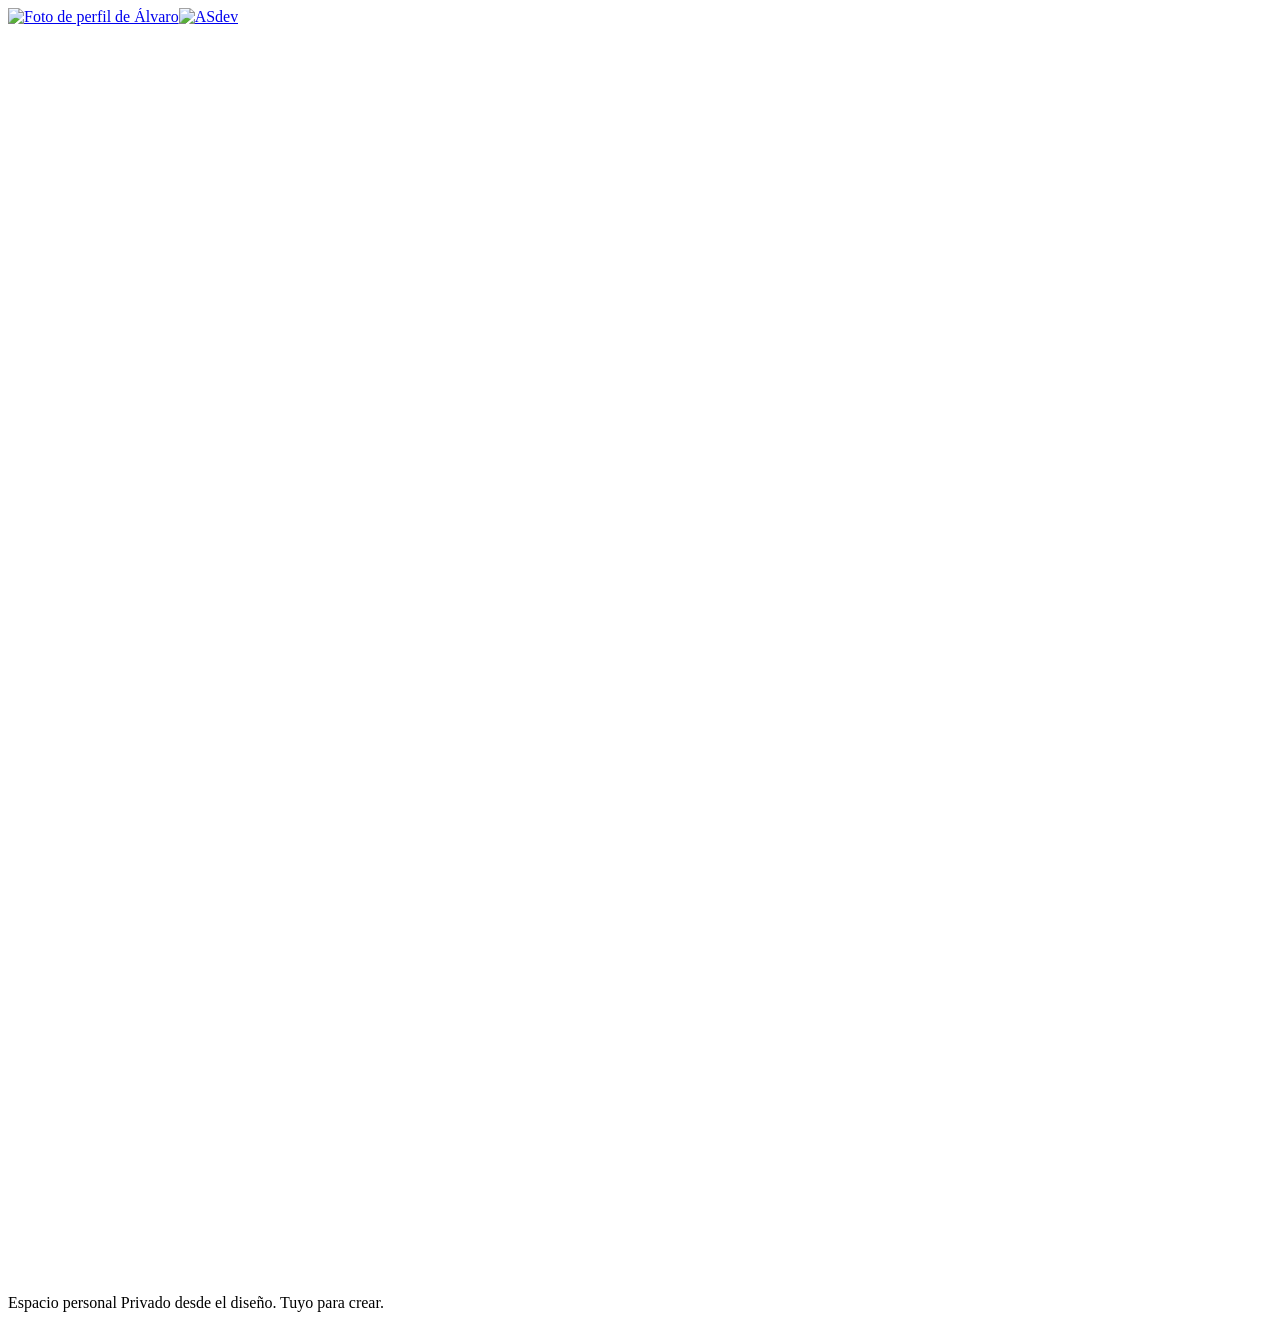
==== commit 3956ef12: "feat: personalize ASdev profile navigation" ====
--- a/app/static/index.html
+++ b/app/static/index.html
@@ -1,8 +1,8 @@
 <!doctype html>
 <html lang="es">
-<head><meta charset="utf-8"><meta name="viewport" content="width=device-width,initial-scale=1"><title>Álvaro · Asistente</title><link rel="stylesheet" href="/static/style.css"><script defer src="/static/voice.js"></script><script defer src="/static/activity.js"></script><script defer src="/static/skills.js"></script><script defer src="/static/config-editor.js"></script><script defer src="/static/quarantine-chat.js"></script><script defer src="/static/app.js"></script></head>
+<head><meta charset="utf-8"><meta name="viewport" content="width=device-width,initial-scale=1"><title>Álvaro · Asistente</title><link rel="stylesheet" href="/static/style.css"><script defer src="/static/voice.js"></script><script defer src="/static/activity.js"></script><script defer src="/static/skills.js"></script><script defer src="/static/config-editor.js"></script><script defer src="/static/quarantine-chat.js"></script><script defer src="/static/chat-renderer.js"></script><script defer src="/static/app.js"></script></head>
 <body>
-<header><a href="/" class="brand">Álvaro<span> / Asistente</span></a><div class="header-presence"><div id="connection" role="status" data-state="connecting" aria-label="Conectando con Hermes" title="Conectando con Hermes"><span class="connection-dot" aria-hidden="true"></span></div><button id="config-open" hidden type="button" class="icon-button" aria-haspopup="dialog" aria-label="Configuración de Hermes" title="Configuración de Hermes"><svg viewBox="0 0 24 24" aria-hidden="true"><use href="/static/icons.svg#cog-6-tooth"/></svg></button></div><nav aria-label="Herramientas del asistente"><a href="/status" class="icon-button" aria-label="Estado" title="Estado"><svg viewBox="0 0 24 24" aria-hidden="true"><use href="/static/icons.svg#chart-bar-square"/></svg></a><a href="/secrets" class="icon-button" aria-label="Secretos" title="Secretos"><svg viewBox="0 0 24 24" aria-hidden="true"><use href="/static/icons.svg#key"/></svg></a><button id="logout" hidden class="icon-button" aria-label="Cerrar sesión" title="Cerrar sesión"><svg viewBox="0 0 24 24" aria-hidden="true"><use href="/static/icons.svg#arrow-right-start-on-rectangle"/></svg></button></nav></header>
+<header><a href="/" class="brand" aria-label="ASdev, inicio"><img class="brand-avatar" src="/static/profile-avatar.jpg" alt="Foto de perfil de Álvaro"><img class="brand-logo" src="/static/asdev-signature-thick.png" alt="ASdev"></a><div class="header-presence"><div id="connection" role="status" data-state="connecting" aria-label="Conectando con Hermes" title="Conectando con Hermes"><span class="connection-dot" aria-hidden="true"></span></div></div><nav aria-label="Herramientas del asistente"><button id="config-open" hidden type="button" class="icon-button" aria-haspopup="dialog" aria-label="Configuración de Hermes" title="Configuración de Hermes"><svg viewBox="0 0 24 24" aria-hidden="true"><use href="/static/icons.svg#cog-6-tooth"/></svg></button><a href="/secrets" class="icon-button" aria-label="Secretos" title="Secretos"><svg viewBox="0 0 24 24" aria-hidden="true"><use href="/static/icons.svg#key"/></svg></a><button id="logout" hidden class="icon-button" aria-label="Cerrar sesión" title="Cerrar sesión"><svg viewBox="0 0 24 24" aria-hidden="true"><use href="/static/icons.svg#arrow-right-start-on-rectangle"/></svg></button></nav></header>
 <main>
 <section id="login" hidden class="compact"><p class="eyebrow">ACCESO PRIVADO</p><h1>Tu espacio.<br>Tu asistente.</h1><p class="muted">Inicia sesión para abrir tu espacio privado de Hermes.</p><form id="login-form"><label for="password">Contraseña de acceso</label><input id="password" name="password" type="password" autocomplete="current-password" required><button class="primary icon-button" type="submit" aria-label="Entrar" title="Entrar"><svg viewBox="0 0 24 24" aria-hidden="true"><use href="/static/icons.svg#arrow-right"/></svg></button></form><p class="hint">Tu contraseña está en el archivo de acceso privado de tu equipo. Nunca compartas claves API en el chat.</p></section>
 <section id="chat" hidden><div class="chat-toolbar"><span>CONVERSACIÓN PRIVADA</span><div class="toolbar-actions"><button id="history-open" type="button" aria-haspopup="dialog" class="icon-button" aria-label="Historial de conversaciones" title="Historial de conversaciones"><svg viewBox="0 0 24 24" aria-hidden="true"><use href="/static/icons.svg#clock"/></svg></button><button id="new" type="button" class="icon-button" aria-label="Nueva conversación" title="Nueva conversación"><svg viewBox="0 0 24 24" aria-hidden="true"><use href="/static/icons.svg#plus"/></svg></button></div></div><button id="older-messages" type="button" hidden class="icon-button" aria-label="Cargar mensajes anteriores" title="Cargar mensajes anteriores"><svg viewBox="0 0 24 24" aria-hidden="true"><use href="/static/icons.svg#chevron-double-up"/></svg></button><div id="messages" aria-live="polite"><div id="welcome"><p class="eyebrow">UN ESPACIO PARA CREAR</p><h1>¿Qué vamos a<br>crear hoy?</h1><p>Desarrollo web, automatización e inteligencia artificial.<br>Piensa, crea y avanza con tu asistente.</p><p class="hint">Envía enlaces o archivos de skills para revisarlos en el chat. No se ejecuta ni instala contenido automáticamente.</p></div></div><div class="composer-wrap"><form id="chat-form"><label class="sr-only" for="message">Mensaje para tu asistente</label><div id="skill-picker" class="skill-picker" hidden><div class="skill-heading">Skills del agente</div><div id="skill-options" role="listbox" aria-label="Skills disponibles"></div><p id="skill-picker-status" role="status"></p></div><textarea id="message" aria-autocomplete="list" aria-haspopup="listbox" aria-controls="skill-options" aria-expanded="false" placeholder="Escribe, usa $ para elegir una skill o dicta tu idea…" rows="2" maxlength="20000"></textarea><div id="attachments" class="attachments" aria-live="polite"></div><div class="composer-bottom"><div class="composer-model"><button id="model-picker" type="button" aria-haspopup="dialog" class="icon-button" aria-label="Cambiar modelo y esfuerzo" title="Cambiar modelo y esfuerzo"><svg viewBox="0 0 24 24" aria-hidden="true"><use href="/static/icons.svg#adjustments-horizontal"/></svg><span id="model-label" class="sr-only">Modelo</span></button><span id="activity" role="status"></span></div><div class="composer-actions">
@@ -13,10 +13,10 @@
 <button id="send" class="primary icon-button icon-button" type="submit" aria-label="Enviar mensaje" title="Enviar mensaje"><svg viewBox="0 0 24 24" aria-hidden="true"><use href="/static/icons.svg#arrow-up"/></svg></button>
 </div></div></form></div></section>
 <section id="secrets" hidden class="settings"><a href="/" class="icon-button" aria-label="Volver al chat" title="Volver al chat"><svg viewBox="0 0 24 24" aria-hidden="true"><use href="/static/icons.svg#arrow-left"/></svg></a><p class="eyebrow">CONTROLES PERSONALES</p><h1>Tus claves, fuera del chat.</h1><p class="muted">Almacenamiento cifrado. Los valores no se muestran después de guardarlos.</p><form id="vault-form"><div class="field"><label for="openai">Clave API de OpenAI <span id="key-state"></span></label><input id="openai" type="password" autocomplete="new-password" spellcheck="false" placeholder="Pega una clave nueva para añadirla o reemplazarla"><p class="hint">La clave real permanece en el servicio de control. Hermes utiliza una credencial limitada del intermediario.</p></div><div class="field"><label for="model">Modelo de OpenAI</label><input id="model" value="gpt-5.4-mini" spellcheck="false" required></div><div class="divider"></div><h2>Variables del agente</h2><p class="hint">Añade solo las credenciales que este agente puede utilizar. El agente puede leer estas variables dentro de su entorno aislado. Las variables del sistema y de seguridad no se pueden modificar.</p><div id="stored-variables"></div><div id="variables"></div><div class="form-actions"><button id="add-variable" type="button" class="icon-button" aria-label="Añadir variable" title="Añadir variable"><svg viewBox="0 0 24 24" aria-hidden="true"><use href="/static/icons.svg#plus"/></svg></button><label class="file-button icon-button" title="Importar .env"><span class="sr-only">Importar .env</span><svg viewBox="0 0 24 24" aria-hidden="true"><use href="/static/icons.svg#cloud-arrow-up"/></svg><input id="env-file" type="file" accept=".env,.txt,text/plain" class="sr-only"></label></div><div class="divider"></div><div class="form-actions"><button type="submit" class="primary icon-button" aria-label="Guardar de forma segura" title="Guardar de forma segura"><svg viewBox="0 0 24 24" aria-hidden="true"><use href="/static/icons.svg#shield-check"/></svg></button><button id="provider-check" type="button" class="icon-button" aria-label="Comprobar acceso a OpenAI" title="Comprobar acceso a OpenAI"><svg viewBox="0 0 24 24" aria-hidden="true"><use href="/static/icons.svg#shield-check"/></svg></button></div><p class="hint">Los cambios se aplican solo a este espacio. El agente puede reiniciarse cuando esté libre. OpenAI cobra el uso de la API; configura límites de gasto en tu proyecto.</p></form></section>
-<section id="status" hidden class="settings"><a href="/" class="icon-button" aria-label="Volver al chat" title="Volver al chat"><svg viewBox="0 0 24 24" aria-hidden="true"><use href="/static/icons.svg#arrow-left"/></svg></a><p class="eyebrow">ESTADO DEL ASISTENTE</p><h1>Tu asistente, de un vistazo.</h1><p class="muted">Estado operativo, sin un panel de administración complejo.</p><dl id="status-values"></dl><button id="refresh-status" class="icon-button" aria-label="Actualizar estado" title="Actualizar estado"><svg viewBox="0 0 24 24" aria-hidden="true"><use href="/static/icons.svg#arrow-path"/></svg></button><p class="hint">Un servicio activo no garantiza saldo ni calidad de respuesta. Comprueba el acceso a OpenAI y envía un mensaje de prueba.</p></section>
+
 <dialog id="config-dialog" aria-labelledby="config-title" aria-describedby="config-description">
-<div class="config-header"><div><p class="eyebrow">TU ASISTENTE, A TU MEDIDA</p><h2 id="config-title">Configuración de Hermes</h2><p id="config-description" class="hint">Edita su configuración e instrucciones. Las credenciales permanecen en Secretos.</p></div><button id="config-close" type="button" class="icon-button" aria-label="Cerrar configuración" title="Cerrar configuración"><svg viewBox="0 0 24 24" aria-hidden="true"><use href="/static/icons.svg#x-mark"/></svg></button></div>
-<div class="config-layout"><aside class="config-sidebar" aria-label="Archivos de configuración"><p class="eyebrow">ARCHIVOS</p><div id="config-files"></div><p class="config-sidebar-note">Solo Hermes Web<br><span>Tu espacio personal</span></p></aside><section class="config-workspace" aria-label="Editor del archivo"><div class="config-file-heading"><div><h3 id="config-current-name">Archivos de Hermes</h3><p id="config-scope">Vista editable sin secretos</p></div><span id="config-dirty" hidden>Cambios sin guardar</span></div><label for="config-content" class="sr-only">Contenido editable del archivo seleccionado</label><textarea id="config-content" spellcheck="false" autocapitalize="off" autocomplete="off" autocorrect="off" wrap="off" disabled aria-describedby="config-note config-message"></textarea><p id="config-note" class="hint"></p></section></div>
+<div class="config-header"><div><p class="eyebrow">TU ASISTENTE, A TU MEDIDA</p><h2 id="config-title">Configuración de Hermes</h2><p id="config-description" class="hint">Edita su configuración e instrucciones. Las credenciales permanecen en Secretos.</p><div class="config-profile-picker"><label for="config-profile">Agente</label><select id="config-profile" aria-label="Seleccionar agente" disabled></select></div></div><button id="config-close" type="button" class="icon-button" aria-label="Cerrar configuración" title="Cerrar configuración"><svg viewBox="0 0 24 24" aria-hidden="true"><use href="/static/icons.svg#x-mark"/></svg></button></div>
+<div class="config-layout"><aside class="config-sidebar" aria-label="Archivos de configuración"><p class="eyebrow">ARCHIVOS</p><div id="config-files"></div><p class="config-sidebar-note"><span id="config-profile-name">Hermes Web</span><br><span>Tu espacio personal</span></p></aside><section class="config-workspace" aria-label="Editor del archivo"><div class="config-file-heading"><div><h3 id="config-current-name">Archivos de Hermes</h3><p id="config-scope">Vista editable sin secretos</p></div><span id="config-dirty" hidden>Cambios sin guardar</span></div><label for="config-content" class="sr-only">Contenido editable del archivo seleccionado</label><textarea id="config-content" spellcheck="false" autocapitalize="off" autocomplete="off" autocorrect="off" wrap="off" disabled aria-describedby="config-note config-message"></textarea><p id="config-note" class="hint"></p></section></div>
 <div id="config-discard" class="config-discard" hidden><p id="config-discard-description">Hay cambios sin guardar.</p><div class="toolbar-actions"><button id="config-keep" type="button" class="icon-button" aria-label="Seguir editando" title="Seguir editando"><svg viewBox="0 0 24 24" aria-hidden="true"><use href="/static/icons.svg#arrow-left"/></svg></button><button id="config-discard-confirm" type="button" class="icon-button danger" aria-label="Descartar cambios y continuar" title="Descartar cambios y continuar"><svg viewBox="0 0 24 24" aria-hidden="true"><use href="/static/icons.svg#trash"/></svg></button></div></div>
 <div class="config-footer"><p id="config-message" role="status" aria-live="polite"></p><div class="toolbar-actions"><button id="config-reload" type="button" class="icon-button" aria-label="Recargar archivo" title="Recargar archivo"><svg viewBox="0 0 24 24" aria-hidden="true"><use href="/static/icons.svg#arrow-path"/></svg></button><button id="config-save" type="button" class="primary icon-button" aria-label="Guardar cambios" title="Guardar cambios" disabled><svg viewBox="0 0 24 24" aria-hidden="true"><use href="/static/icons.svg#document-check"/></svg></button></div></div>
 </dialog>
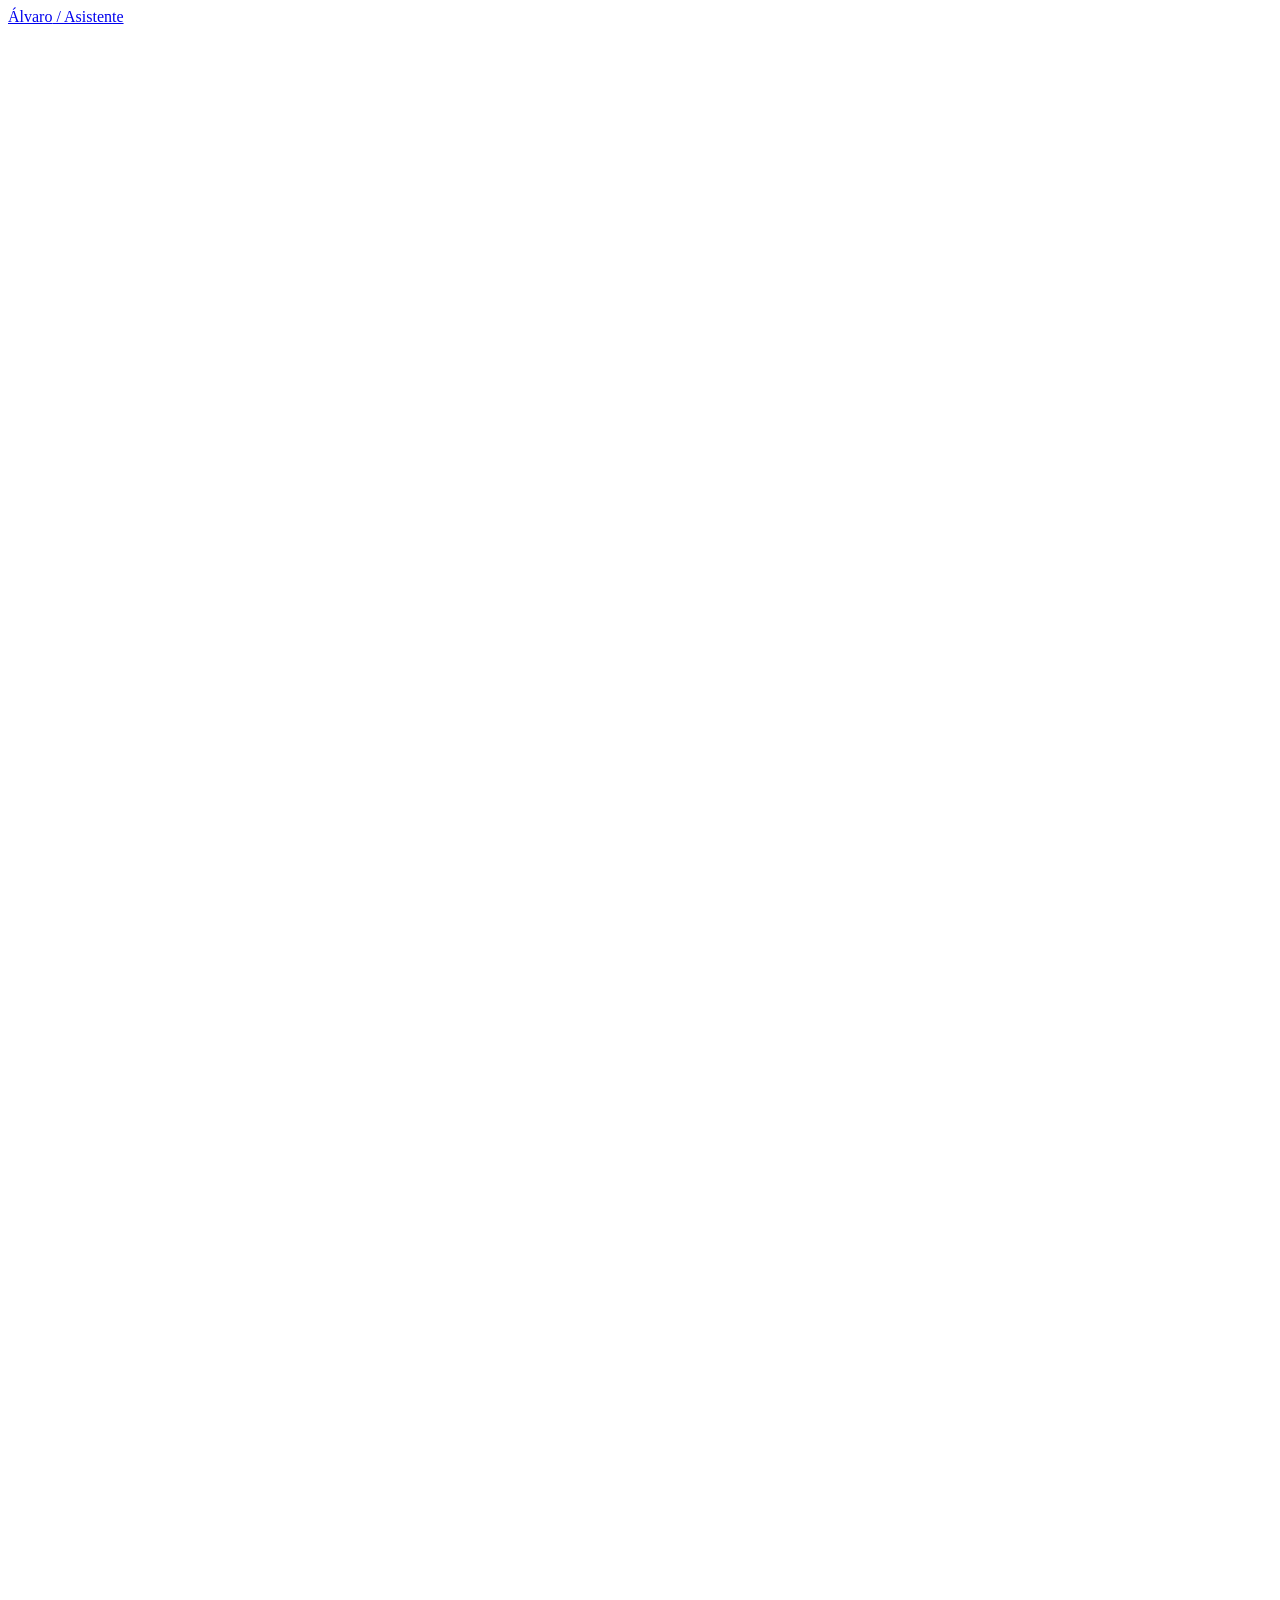
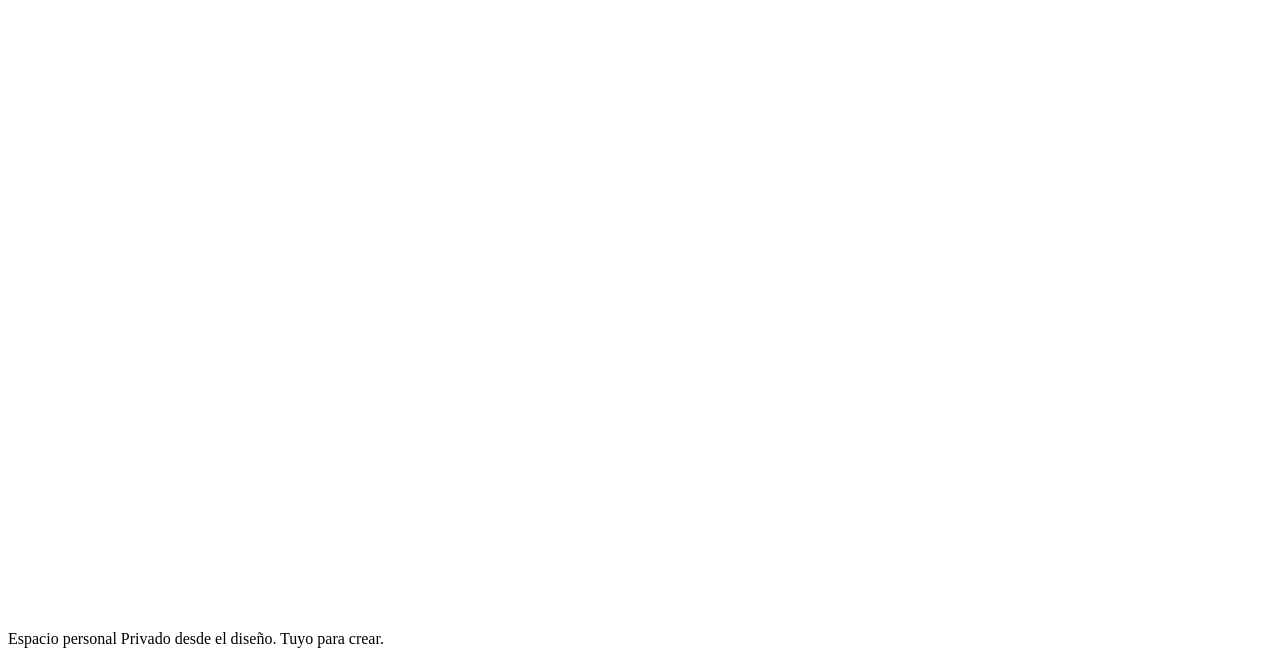
==== commit e698dce2: "feat: manage client projects with private task dashboards" ====
--- a/app/static/index.html
+++ b/app/static/index.html
@@ -2,7 +2,7 @@
 <html lang="es">
 <head><meta charset="utf-8"><meta name="viewport" content="width=device-width,initial-scale=1"><title>Álvaro · Asistente</title><link rel="stylesheet" href="/static/style.css"><script defer src="/static/voice.js"></script><script defer src="/static/activity.js"></script><script defer src="/static/skills.js"></script><script defer src="/static/config-editor.js"></script><script defer src="/static/quarantine-chat.js"></script><script defer src="/static/chat-renderer.js"></script><script defer src="/static/app.js"></script></head>
 <body>
-<header><a href="/" class="brand" aria-label="ASdev, inicio"><img class="brand-avatar" src="/static/profile-avatar.jpg" alt="Foto de perfil de Álvaro"><img class="brand-logo" src="/static/asdev-signature-thick.png" alt="ASdev"></a><div class="header-presence"><div id="connection" role="status" data-state="connecting" aria-label="Conectando con Hermes" title="Conectando con Hermes"><span class="connection-dot" aria-hidden="true"></span></div></div><nav aria-label="Herramientas del asistente"><button id="config-open" hidden type="button" class="icon-button" aria-haspopup="dialog" aria-label="Configuración de Hermes" title="Configuración de Hermes"><svg viewBox="0 0 24 24" aria-hidden="true"><use href="/static/icons.svg#cog-6-tooth"/></svg></button><a href="/secrets" class="icon-button" aria-label="Secretos" title="Secretos"><svg viewBox="0 0 24 24" aria-hidden="true"><use href="/static/icons.svg#key"/></svg></a><button id="logout" hidden class="icon-button" aria-label="Cerrar sesión" title="Cerrar sesión"><svg viewBox="0 0 24 24" aria-hidden="true"><use href="/static/icons.svg#arrow-right-start-on-rectangle"/></svg></button></nav></header>
+<header><a href="/" class="brand">Álvaro<span> / Asistente</span></a><div class="header-presence"><div id="connection" role="status" data-state="connecting" aria-label="Conectando con Hermes" title="Conectando con Hermes"><span class="connection-dot" aria-hidden="true"></span></div><button id="config-open" hidden type="button" class="icon-button" aria-haspopup="dialog" aria-label="Configuración de Hermes" title="Configuración de Hermes"><svg viewBox="0 0 24 24" aria-hidden="true"><use href="/static/icons.svg#cog-6-tooth"/></svg></button></div><nav aria-label="Herramientas del asistente"><a href="/projects" class="icon-button" aria-label="Clientes y proyectos" title="Clientes y proyectos"><svg viewBox="0 0 24 24" aria-hidden="true"><use href="/static/icons.svg#document-check"/></svg></a><a href="/status" class="icon-button" aria-label="Estado" title="Estado"><svg viewBox="0 0 24 24" aria-hidden="true"><use href="/static/icons.svg#chart-bar-square"/></svg></a><a href="/secrets" class="icon-button" aria-label="Secretos" title="Secretos"><svg viewBox="0 0 24 24" aria-hidden="true"><use href="/static/icons.svg#key"/></svg></a><button id="logout" hidden class="icon-button" aria-label="Cerrar sesión" title="Cerrar sesión"><svg viewBox="0 0 24 24" aria-hidden="true"><use href="/static/icons.svg#arrow-right-start-on-rectangle"/></svg></button></nav></header>
 <main>
 <section id="login" hidden class="compact"><p class="eyebrow">ACCESO PRIVADO</p><h1>Tu espacio.<br>Tu asistente.</h1><p class="muted">Inicia sesión para abrir tu espacio privado de Hermes.</p><form id="login-form"><label for="password">Contraseña de acceso</label><input id="password" name="password" type="password" autocomplete="current-password" required><button class="primary icon-button" type="submit" aria-label="Entrar" title="Entrar"><svg viewBox="0 0 24 24" aria-hidden="true"><use href="/static/icons.svg#arrow-right"/></svg></button></form><p class="hint">Tu contraseña está en el archivo de acceso privado de tu equipo. Nunca compartas claves API en el chat.</p></section>
 <section id="chat" hidden><div class="chat-toolbar"><span>CONVERSACIÓN PRIVADA</span><div class="toolbar-actions"><button id="history-open" type="button" aria-haspopup="dialog" class="icon-button" aria-label="Historial de conversaciones" title="Historial de conversaciones"><svg viewBox="0 0 24 24" aria-hidden="true"><use href="/static/icons.svg#clock"/></svg></button><button id="new" type="button" class="icon-button" aria-label="Nueva conversación" title="Nueva conversación"><svg viewBox="0 0 24 24" aria-hidden="true"><use href="/static/icons.svg#plus"/></svg></button></div></div><button id="older-messages" type="button" hidden class="icon-button" aria-label="Cargar mensajes anteriores" title="Cargar mensajes anteriores"><svg viewBox="0 0 24 24" aria-hidden="true"><use href="/static/icons.svg#chevron-double-up"/></svg></button><div id="messages" aria-live="polite"><div id="welcome"><p class="eyebrow">UN ESPACIO PARA CREAR</p><h1>¿Qué vamos a<br>crear hoy?</h1><p>Desarrollo web, automatización e inteligencia artificial.<br>Piensa, crea y avanza con tu asistente.</p><p class="hint">Envía enlaces o archivos de skills para revisarlos en el chat. No se ejecuta ni instala contenido automáticamente.</p></div></div><div class="composer-wrap"><form id="chat-form"><label class="sr-only" for="message">Mensaje para tu asistente</label><div id="skill-picker" class="skill-picker" hidden><div class="skill-heading">Skills del agente</div><div id="skill-options" role="listbox" aria-label="Skills disponibles"></div><p id="skill-picker-status" role="status"></p></div><textarea id="message" aria-autocomplete="list" aria-haspopup="listbox" aria-controls="skill-options" aria-expanded="false" placeholder="Escribe, usa $ para elegir una skill o dicta tu idea…" rows="2" maxlength="20000"></textarea><div id="attachments" class="attachments" aria-live="polite"></div><div class="composer-bottom"><div class="composer-model"><button id="model-picker" type="button" aria-haspopup="dialog" class="icon-button" aria-label="Cambiar modelo y esfuerzo" title="Cambiar modelo y esfuerzo"><svg viewBox="0 0 24 24" aria-hidden="true"><use href="/static/icons.svg#adjustments-horizontal"/></svg><span id="model-label" class="sr-only">Modelo</span></button><span id="activity" role="status"></span></div><div class="composer-actions">
@@ -13,7 +13,7 @@
 <button id="send" class="primary icon-button icon-button" type="submit" aria-label="Enviar mensaje" title="Enviar mensaje"><svg viewBox="0 0 24 24" aria-hidden="true"><use href="/static/icons.svg#arrow-up"/></svg></button>
 </div></div></form></div></section>
 <section id="secrets" hidden class="settings"><a href="/" class="icon-button" aria-label="Volver al chat" title="Volver al chat"><svg viewBox="0 0 24 24" aria-hidden="true"><use href="/static/icons.svg#arrow-left"/></svg></a><p class="eyebrow">CONTROLES PERSONALES</p><h1>Tus claves, fuera del chat.</h1><p class="muted">Almacenamiento cifrado. Los valores no se muestran después de guardarlos.</p><form id="vault-form"><div class="field"><label for="openai">Clave API de OpenAI <span id="key-state"></span></label><input id="openai" type="password" autocomplete="new-password" spellcheck="false" placeholder="Pega una clave nueva para añadirla o reemplazarla"><p class="hint">La clave real permanece en el servicio de control. Hermes utiliza una credencial limitada del intermediario.</p></div><div class="field"><label for="model">Modelo de OpenAI</label><input id="model" value="gpt-5.4-mini" spellcheck="false" required></div><div class="divider"></div><h2>Variables del agente</h2><p class="hint">Añade solo las credenciales que este agente puede utilizar. El agente puede leer estas variables dentro de su entorno aislado. Las variables del sistema y de seguridad no se pueden modificar.</p><div id="stored-variables"></div><div id="variables"></div><div class="form-actions"><button id="add-variable" type="button" class="icon-button" aria-label="Añadir variable" title="Añadir variable"><svg viewBox="0 0 24 24" aria-hidden="true"><use href="/static/icons.svg#plus"/></svg></button><label class="file-button icon-button" title="Importar .env"><span class="sr-only">Importar .env</span><svg viewBox="0 0 24 24" aria-hidden="true"><use href="/static/icons.svg#cloud-arrow-up"/></svg><input id="env-file" type="file" accept=".env,.txt,text/plain" class="sr-only"></label></div><div class="divider"></div><div class="form-actions"><button type="submit" class="primary icon-button" aria-label="Guardar de forma segura" title="Guardar de forma segura"><svg viewBox="0 0 24 24" aria-hidden="true"><use href="/static/icons.svg#shield-check"/></svg></button><button id="provider-check" type="button" class="icon-button" aria-label="Comprobar acceso a OpenAI" title="Comprobar acceso a OpenAI"><svg viewBox="0 0 24 24" aria-hidden="true"><use href="/static/icons.svg#shield-check"/></svg></button></div><p class="hint">Los cambios se aplican solo a este espacio. El agente puede reiniciarse cuando esté libre. OpenAI cobra el uso de la API; configura límites de gasto en tu proyecto.</p></form></section>
-
+<section id="status" hidden class="settings"><a href="/" class="icon-button" aria-label="Volver al chat" title="Volver al chat"><svg viewBox="0 0 24 24" aria-hidden="true"><use href="/static/icons.svg#arrow-left"/></svg></a><p class="eyebrow">ESTADO DEL ASISTENTE</p><h1>Tu asistente, de un vistazo.</h1><p class="muted">Estado operativo, sin un panel de administración complejo.</p><dl id="status-values"></dl><button id="refresh-status" class="icon-button" aria-label="Actualizar estado" title="Actualizar estado"><svg viewBox="0 0 24 24" aria-hidden="true"><use href="/static/icons.svg#arrow-path"/></svg></button><p class="hint">Un servicio activo no garantiza saldo ni calidad de respuesta. Comprueba el acceso a OpenAI y envía un mensaje de prueba.</p></section>
 <dialog id="config-dialog" aria-labelledby="config-title" aria-describedby="config-description">
 <div class="config-header"><div><p class="eyebrow">TU ASISTENTE, A TU MEDIDA</p><h2 id="config-title">Configuración de Hermes</h2><p id="config-description" class="hint">Edita su configuración e instrucciones. Las credenciales permanecen en Secretos.</p><div class="config-profile-picker"><label for="config-profile">Agente</label><select id="config-profile" aria-label="Seleccionar agente" disabled></select></div></div><button id="config-close" type="button" class="icon-button" aria-label="Cerrar configuración" title="Cerrar configuración"><svg viewBox="0 0 24 24" aria-hidden="true"><use href="/static/icons.svg#x-mark"/></svg></button></div>
 <div class="config-layout"><aside class="config-sidebar" aria-label="Archivos de configuración"><p class="eyebrow">ARCHIVOS</p><div id="config-files"></div><p class="config-sidebar-note"><span id="config-profile-name">Hermes Web</span><br><span>Tu espacio personal</span></p></aside><section class="config-workspace" aria-label="Editor del archivo"><div class="config-file-heading"><div><h3 id="config-current-name">Archivos de Hermes</h3><p id="config-scope">Vista editable sin secretos</p></div><span id="config-dirty" hidden>Cambios sin guardar</span></div><label for="config-content" class="sr-only">Contenido editable del archivo seleccionado</label><textarea id="config-content" spellcheck="false" autocapitalize="off" autocomplete="off" autocorrect="off" wrap="off" disabled aria-describedby="config-note config-message"></textarea><p id="config-note" class="hint"></p></section></div>
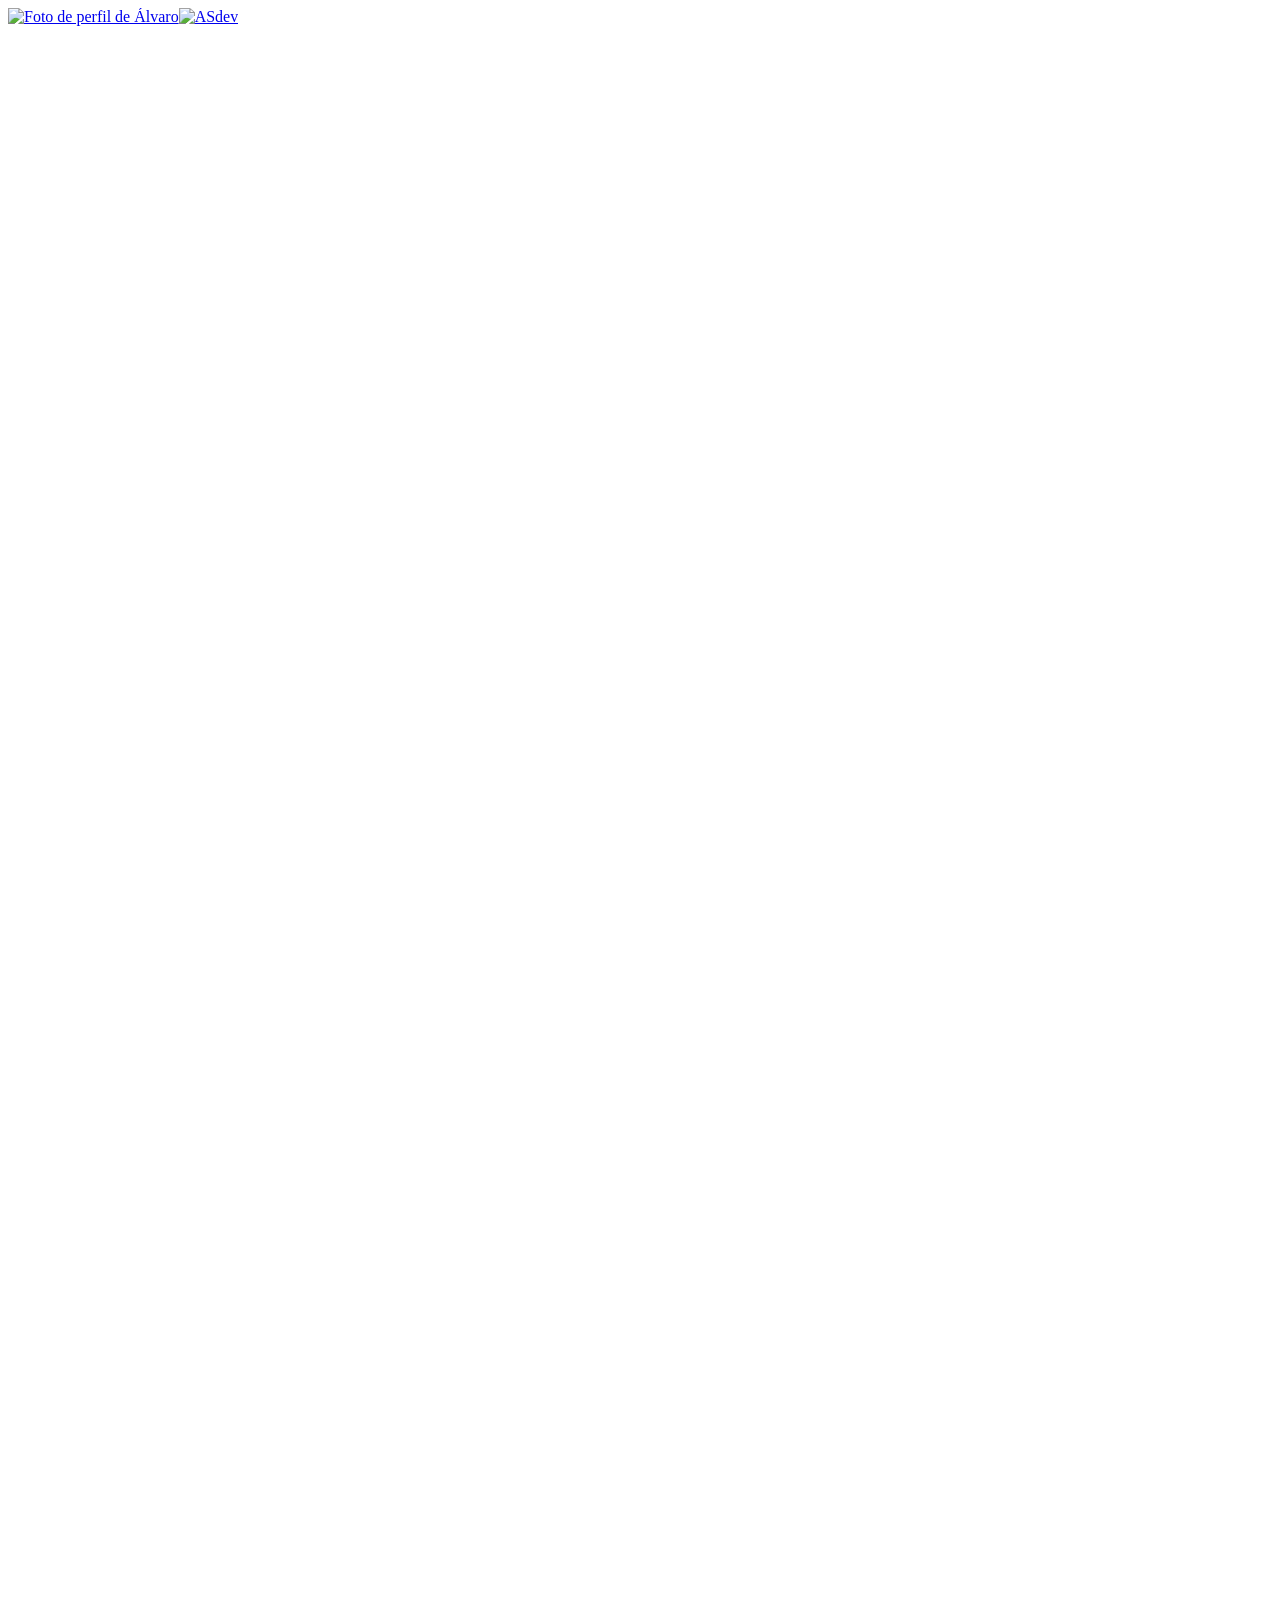
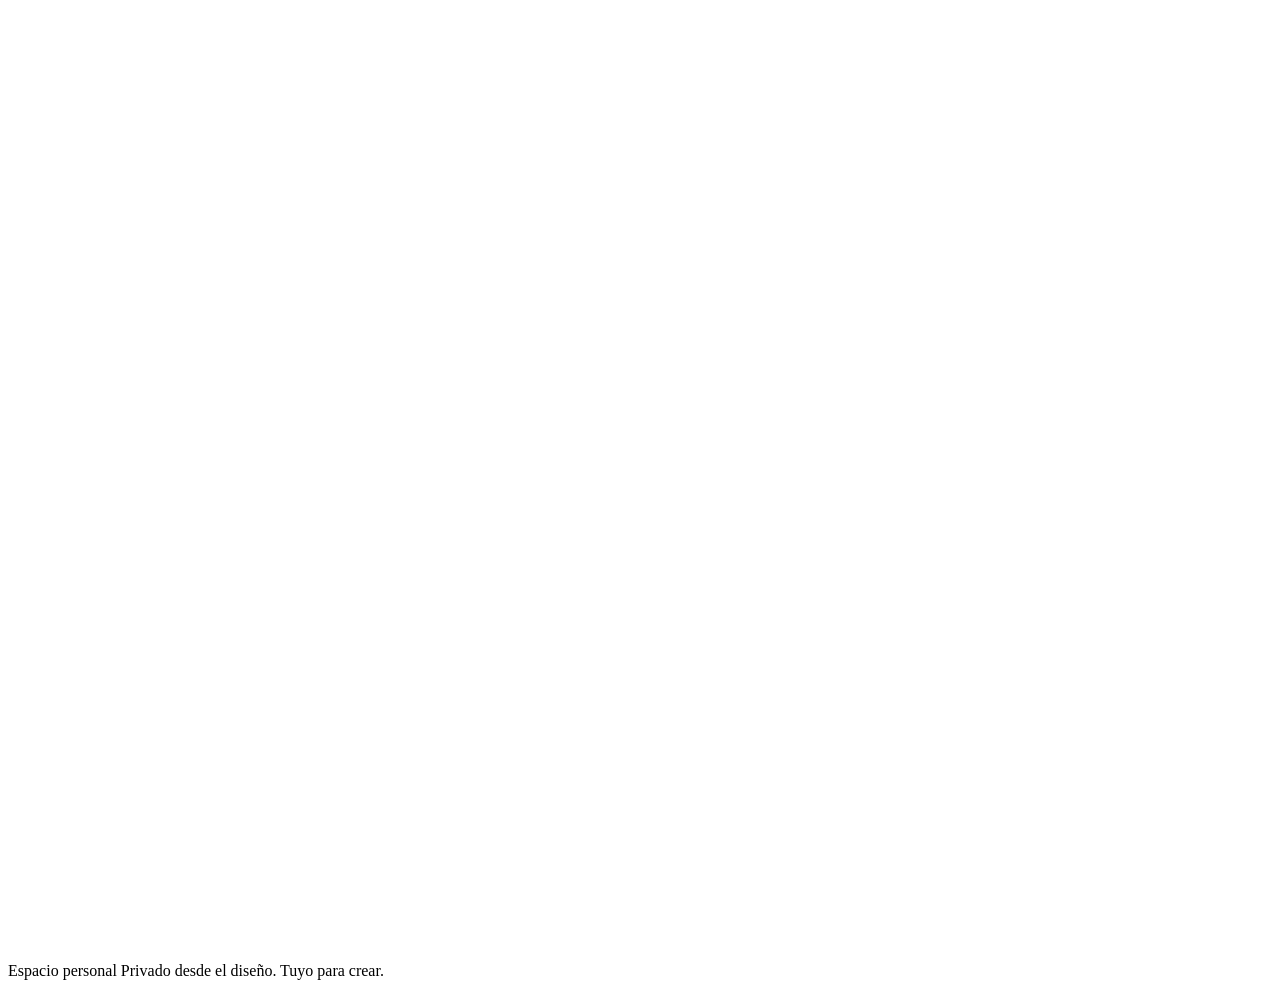
==== commit b6bb5678: "fix: preserve projects navigation in branded header" ====
--- a/app/static/index.html
+++ b/app/static/index.html
@@ -2,7 +2,7 @@
 <html lang="es">
 <head><meta charset="utf-8"><meta name="viewport" content="width=device-width,initial-scale=1"><title>Álvaro · Asistente</title><link rel="stylesheet" href="/static/style.css"><script defer src="/static/voice.js"></script><script defer src="/static/activity.js"></script><script defer src="/static/skills.js"></script><script defer src="/static/config-editor.js"></script><script defer src="/static/quarantine-chat.js"></script><script defer src="/static/chat-renderer.js"></script><script defer src="/static/app.js"></script></head>
 <body>
-<header><a href="/" class="brand">Álvaro<span> / Asistente</span></a><div class="header-presence"><div id="connection" role="status" data-state="connecting" aria-label="Conectando con Hermes" title="Conectando con Hermes"><span class="connection-dot" aria-hidden="true"></span></div><button id="config-open" hidden type="button" class="icon-button" aria-haspopup="dialog" aria-label="Configuración de Hermes" title="Configuración de Hermes"><svg viewBox="0 0 24 24" aria-hidden="true"><use href="/static/icons.svg#cog-6-tooth"/></svg></button></div><nav aria-label="Herramientas del asistente"><a href="/projects" class="icon-button" aria-label="Clientes y proyectos" title="Clientes y proyectos"><svg viewBox="0 0 24 24" aria-hidden="true"><use href="/static/icons.svg#document-check"/></svg></a><a href="/status" class="icon-button" aria-label="Estado" title="Estado"><svg viewBox="0 0 24 24" aria-hidden="true"><use href="/static/icons.svg#chart-bar-square"/></svg></a><a href="/secrets" class="icon-button" aria-label="Secretos" title="Secretos"><svg viewBox="0 0 24 24" aria-hidden="true"><use href="/static/icons.svg#key"/></svg></a><button id="logout" hidden class="icon-button" aria-label="Cerrar sesión" title="Cerrar sesión"><svg viewBox="0 0 24 24" aria-hidden="true"><use href="/static/icons.svg#arrow-right-start-on-rectangle"/></svg></button></nav></header>
+<header><a href="/" class="brand" aria-label="ASdev, inicio"><img class="brand-avatar" src="/static/profile-avatar.jpg" alt="Foto de perfil de Álvaro"><img class="brand-logo" src="/static/asdev-signature-thick.png" alt="ASdev"></a><div class="header-presence"><div id="connection" role="status" data-state="connecting" aria-label="Conectando con Hermes" title="Conectando con Hermes"><span class="connection-dot" aria-hidden="true"></span></div></div><nav aria-label="Herramientas del asistente"><a href="/projects" class="icon-button" aria-label="Clientes y proyectos" title="Clientes y proyectos"><svg viewBox="0 0 24 24" aria-hidden="true"><use href="/static/icons.svg#document-check"/></svg></a><button id="config-open" hidden type="button" class="icon-button" aria-haspopup="dialog" aria-label="Configuración de Hermes" title="Configuración de Hermes"><svg viewBox="0 0 24 24" aria-hidden="true"><use href="/static/icons.svg#cog-6-tooth"/></svg></button><a href="/secrets" class="icon-button" aria-label="Secretos" title="Secretos"><svg viewBox="0 0 24 24" aria-hidden="true"><use href="/static/icons.svg#key"/></svg></a><button id="logout" hidden class="icon-button" aria-label="Cerrar sesión" title="Cerrar sesión"><svg viewBox="0 0 24 24" aria-hidden="true"><use href="/static/icons.svg#arrow-right-start-on-rectangle"/></svg></button></nav></header>
 <main>
 <section id="login" hidden class="compact"><p class="eyebrow">ACCESO PRIVADO</p><h1>Tu espacio.<br>Tu asistente.</h1><p class="muted">Inicia sesión para abrir tu espacio privado de Hermes.</p><form id="login-form"><label for="password">Contraseña de acceso</label><input id="password" name="password" type="password" autocomplete="current-password" required><button class="primary icon-button" type="submit" aria-label="Entrar" title="Entrar"><svg viewBox="0 0 24 24" aria-hidden="true"><use href="/static/icons.svg#arrow-right"/></svg></button></form><p class="hint">Tu contraseña está en el archivo de acceso privado de tu equipo. Nunca compartas claves API en el chat.</p></section>
 <section id="chat" hidden><div class="chat-toolbar"><span>CONVERSACIÓN PRIVADA</span><div class="toolbar-actions"><button id="history-open" type="button" aria-haspopup="dialog" class="icon-button" aria-label="Historial de conversaciones" title="Historial de conversaciones"><svg viewBox="0 0 24 24" aria-hidden="true"><use href="/static/icons.svg#clock"/></svg></button><button id="new" type="button" class="icon-button" aria-label="Nueva conversación" title="Nueva conversación"><svg viewBox="0 0 24 24" aria-hidden="true"><use href="/static/icons.svg#plus"/></svg></button></div></div><button id="older-messages" type="button" hidden class="icon-button" aria-label="Cargar mensajes anteriores" title="Cargar mensajes anteriores"><svg viewBox="0 0 24 24" aria-hidden="true"><use href="/static/icons.svg#chevron-double-up"/></svg></button><div id="messages" aria-live="polite"><div id="welcome"><p class="eyebrow">UN ESPACIO PARA CREAR</p><h1>¿Qué vamos a<br>crear hoy?</h1><p>Desarrollo web, automatización e inteligencia artificial.<br>Piensa, crea y avanza con tu asistente.</p><p class="hint">Envía enlaces o archivos de skills para revisarlos en el chat. No se ejecuta ni instala contenido automáticamente.</p></div></div><div class="composer-wrap"><form id="chat-form"><label class="sr-only" for="message">Mensaje para tu asistente</label><div id="skill-picker" class="skill-picker" hidden><div class="skill-heading">Skills del agente</div><div id="skill-options" role="listbox" aria-label="Skills disponibles"></div><p id="skill-picker-status" role="status"></p></div><textarea id="message" aria-autocomplete="list" aria-haspopup="listbox" aria-controls="skill-options" aria-expanded="false" placeholder="Escribe, usa $ para elegir una skill o dicta tu idea…" rows="2" maxlength="20000"></textarea><div id="attachments" class="attachments" aria-live="polite"></div><div class="composer-bottom"><div class="composer-model"><button id="model-picker" type="button" aria-haspopup="dialog" class="icon-button" aria-label="Cambiar modelo y esfuerzo" title="Cambiar modelo y esfuerzo"><svg viewBox="0 0 24 24" aria-hidden="true"><use href="/static/icons.svg#adjustments-horizontal"/></svg><span id="model-label" class="sr-only">Modelo</span></button><span id="activity" role="status"></span></div><div class="composer-actions">
@@ -13,7 +13,7 @@
 <button id="send" class="primary icon-button icon-button" type="submit" aria-label="Enviar mensaje" title="Enviar mensaje"><svg viewBox="0 0 24 24" aria-hidden="true"><use href="/static/icons.svg#arrow-up"/></svg></button>
 </div></div></form></div></section>
 <section id="secrets" hidden class="settings"><a href="/" class="icon-button" aria-label="Volver al chat" title="Volver al chat"><svg viewBox="0 0 24 24" aria-hidden="true"><use href="/static/icons.svg#arrow-left"/></svg></a><p class="eyebrow">CONTROLES PERSONALES</p><h1>Tus claves, fuera del chat.</h1><p class="muted">Almacenamiento cifrado. Los valores no se muestran después de guardarlos.</p><form id="vault-form"><div class="field"><label for="openai">Clave API de OpenAI <span id="key-state"></span></label><input id="openai" type="password" autocomplete="new-password" spellcheck="false" placeholder="Pega una clave nueva para añadirla o reemplazarla"><p class="hint">La clave real permanece en el servicio de control. Hermes utiliza una credencial limitada del intermediario.</p></div><div class="field"><label for="model">Modelo de OpenAI</label><input id="model" value="gpt-5.4-mini" spellcheck="false" required></div><div class="divider"></div><h2>Variables del agente</h2><p class="hint">Añade solo las credenciales que este agente puede utilizar. El agente puede leer estas variables dentro de su entorno aislado. Las variables del sistema y de seguridad no se pueden modificar.</p><div id="stored-variables"></div><div id="variables"></div><div class="form-actions"><button id="add-variable" type="button" class="icon-button" aria-label="Añadir variable" title="Añadir variable"><svg viewBox="0 0 24 24" aria-hidden="true"><use href="/static/icons.svg#plus"/></svg></button><label class="file-button icon-button" title="Importar .env"><span class="sr-only">Importar .env</span><svg viewBox="0 0 24 24" aria-hidden="true"><use href="/static/icons.svg#cloud-arrow-up"/></svg><input id="env-file" type="file" accept=".env,.txt,text/plain" class="sr-only"></label></div><div class="divider"></div><div class="form-actions"><button type="submit" class="primary icon-button" aria-label="Guardar de forma segura" title="Guardar de forma segura"><svg viewBox="0 0 24 24" aria-hidden="true"><use href="/static/icons.svg#shield-check"/></svg></button><button id="provider-check" type="button" class="icon-button" aria-label="Comprobar acceso a OpenAI" title="Comprobar acceso a OpenAI"><svg viewBox="0 0 24 24" aria-hidden="true"><use href="/static/icons.svg#shield-check"/></svg></button></div><p class="hint">Los cambios se aplican solo a este espacio. El agente puede reiniciarse cuando esté libre. OpenAI cobra el uso de la API; configura límites de gasto en tu proyecto.</p></form></section>
-<section id="status" hidden class="settings"><a href="/" class="icon-button" aria-label="Volver al chat" title="Volver al chat"><svg viewBox="0 0 24 24" aria-hidden="true"><use href="/static/icons.svg#arrow-left"/></svg></a><p class="eyebrow">ESTADO DEL ASISTENTE</p><h1>Tu asistente, de un vistazo.</h1><p class="muted">Estado operativo, sin un panel de administración complejo.</p><dl id="status-values"></dl><button id="refresh-status" class="icon-button" aria-label="Actualizar estado" title="Actualizar estado"><svg viewBox="0 0 24 24" aria-hidden="true"><use href="/static/icons.svg#arrow-path"/></svg></button><p class="hint">Un servicio activo no garantiza saldo ni calidad de respuesta. Comprueba el acceso a OpenAI y envía un mensaje de prueba.</p></section>
+
 <dialog id="config-dialog" aria-labelledby="config-title" aria-describedby="config-description">
 <div class="config-header"><div><p class="eyebrow">TU ASISTENTE, A TU MEDIDA</p><h2 id="config-title">Configuración de Hermes</h2><p id="config-description" class="hint">Edita su configuración e instrucciones. Las credenciales permanecen en Secretos.</p><div class="config-profile-picker"><label for="config-profile">Agente</label><select id="config-profile" aria-label="Seleccionar agente" disabled></select></div></div><button id="config-close" type="button" class="icon-button" aria-label="Cerrar configuración" title="Cerrar configuración"><svg viewBox="0 0 24 24" aria-hidden="true"><use href="/static/icons.svg#x-mark"/></svg></button></div>
 <div class="config-layout"><aside class="config-sidebar" aria-label="Archivos de configuración"><p class="eyebrow">ARCHIVOS</p><div id="config-files"></div><p class="config-sidebar-note"><span id="config-profile-name">Hermes Web</span><br><span>Tu espacio personal</span></p></aside><section class="config-workspace" aria-label="Editor del archivo"><div class="config-file-heading"><div><h3 id="config-current-name">Archivos de Hermes</h3><p id="config-scope">Vista editable sin secretos</p></div><span id="config-dirty" hidden>Cambios sin guardar</span></div><label for="config-content" class="sr-only">Contenido editable del archivo seleccionado</label><textarea id="config-content" spellcheck="false" autocapitalize="off" autocomplete="off" autocorrect="off" wrap="off" disabled aria-describedby="config-note config-message"></textarea><p id="config-note" class="hint"></p></section></div>
